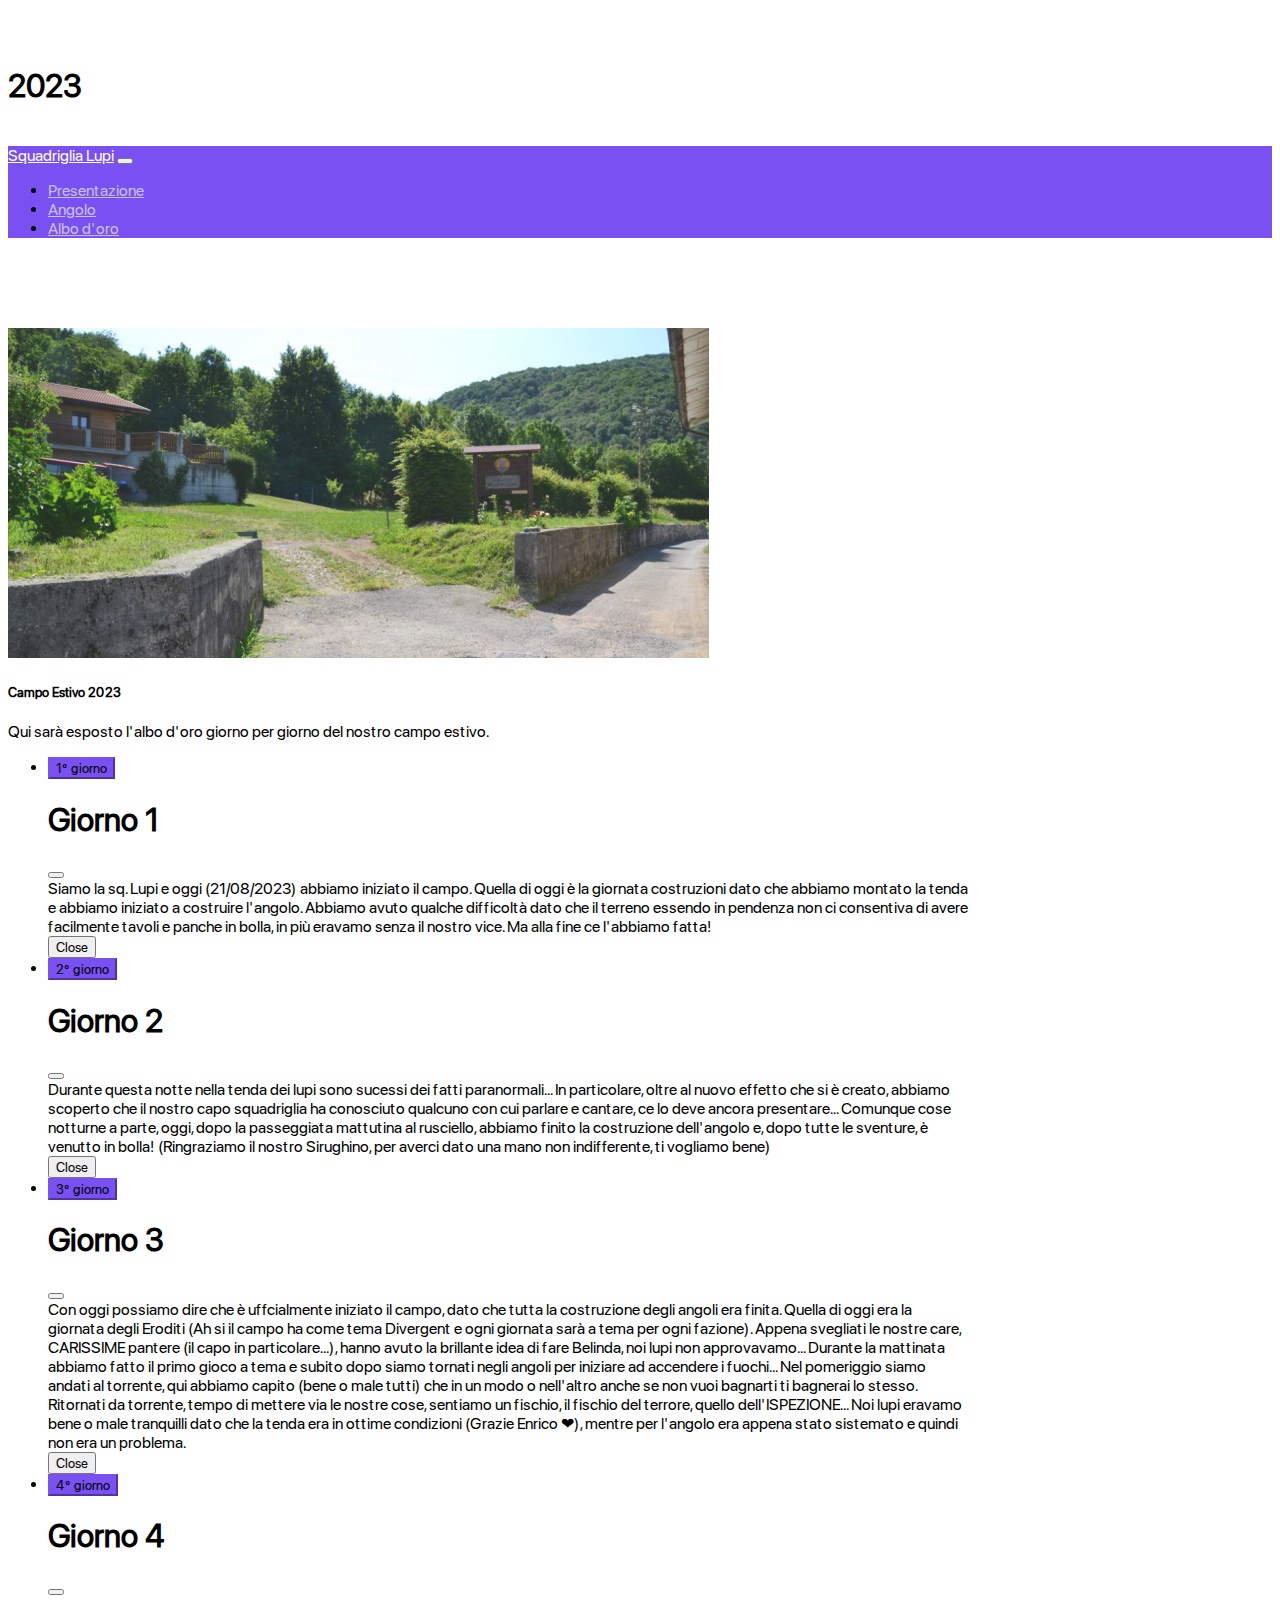
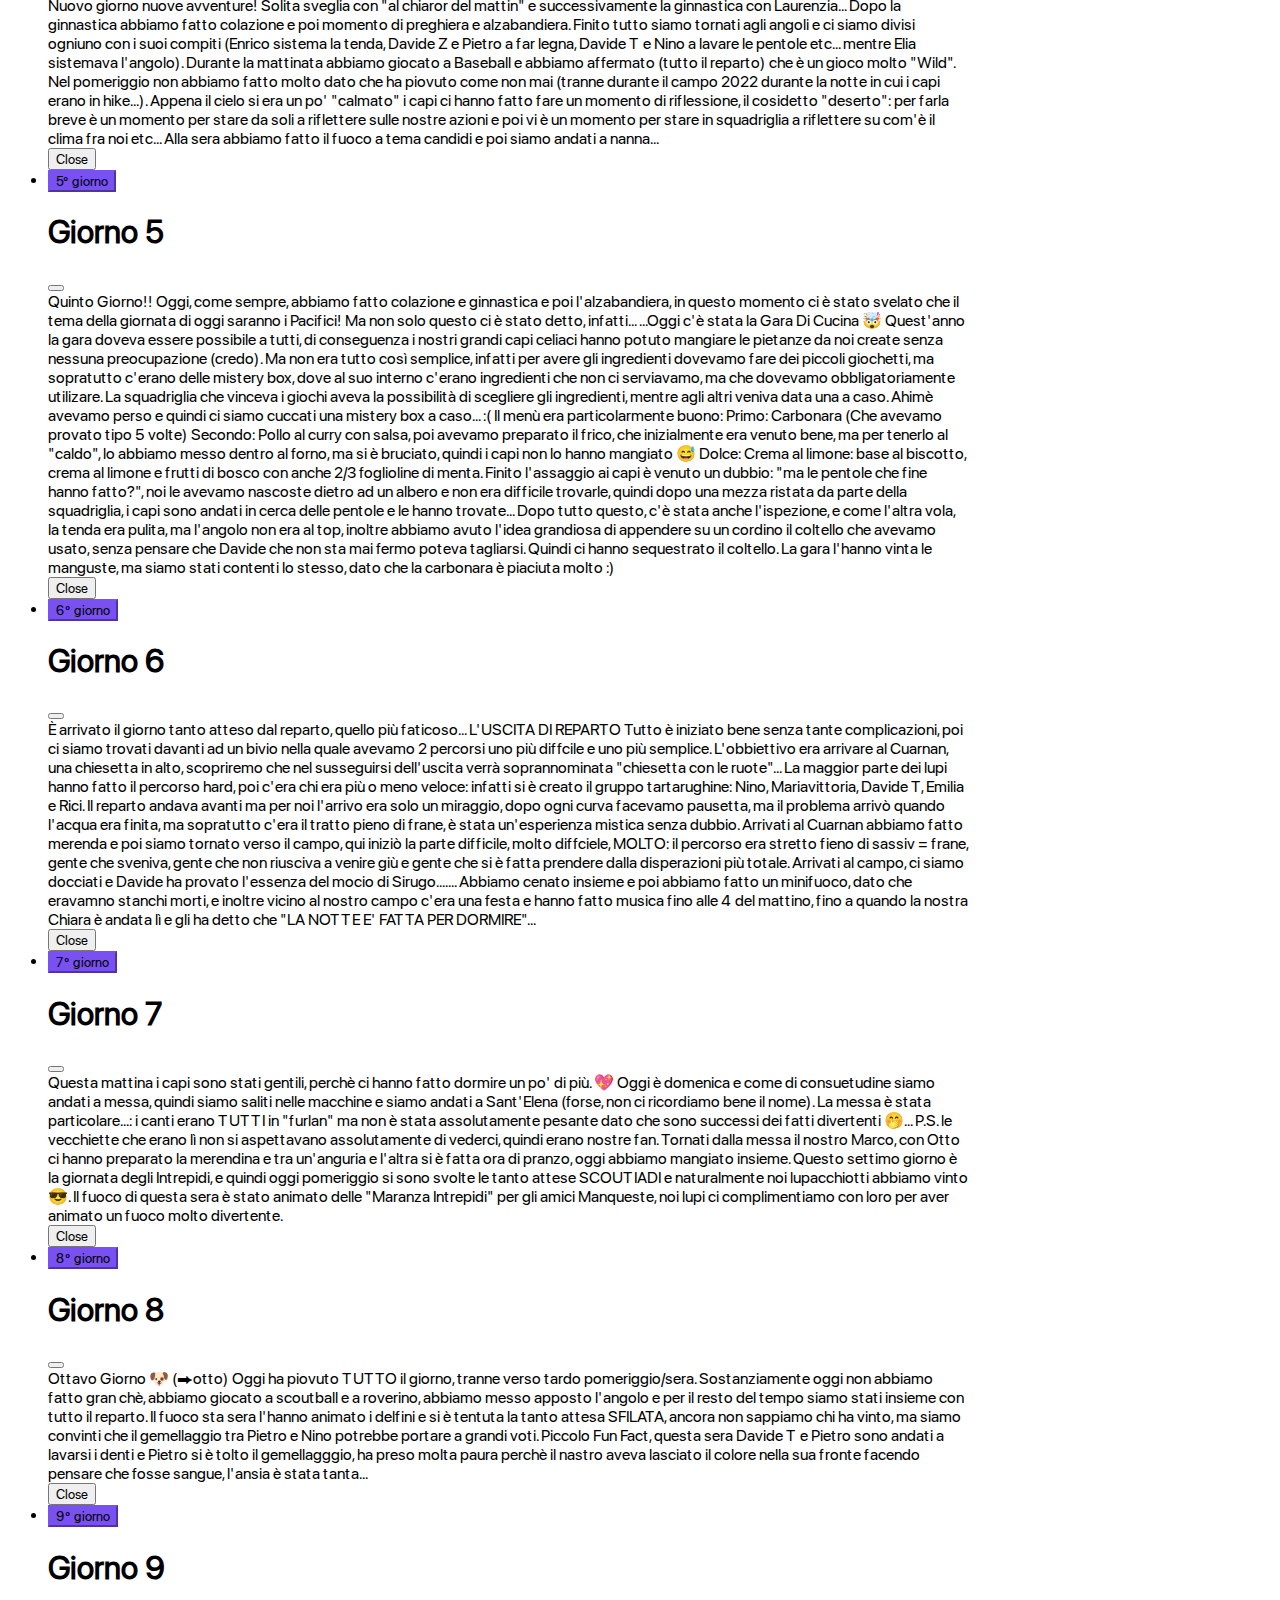
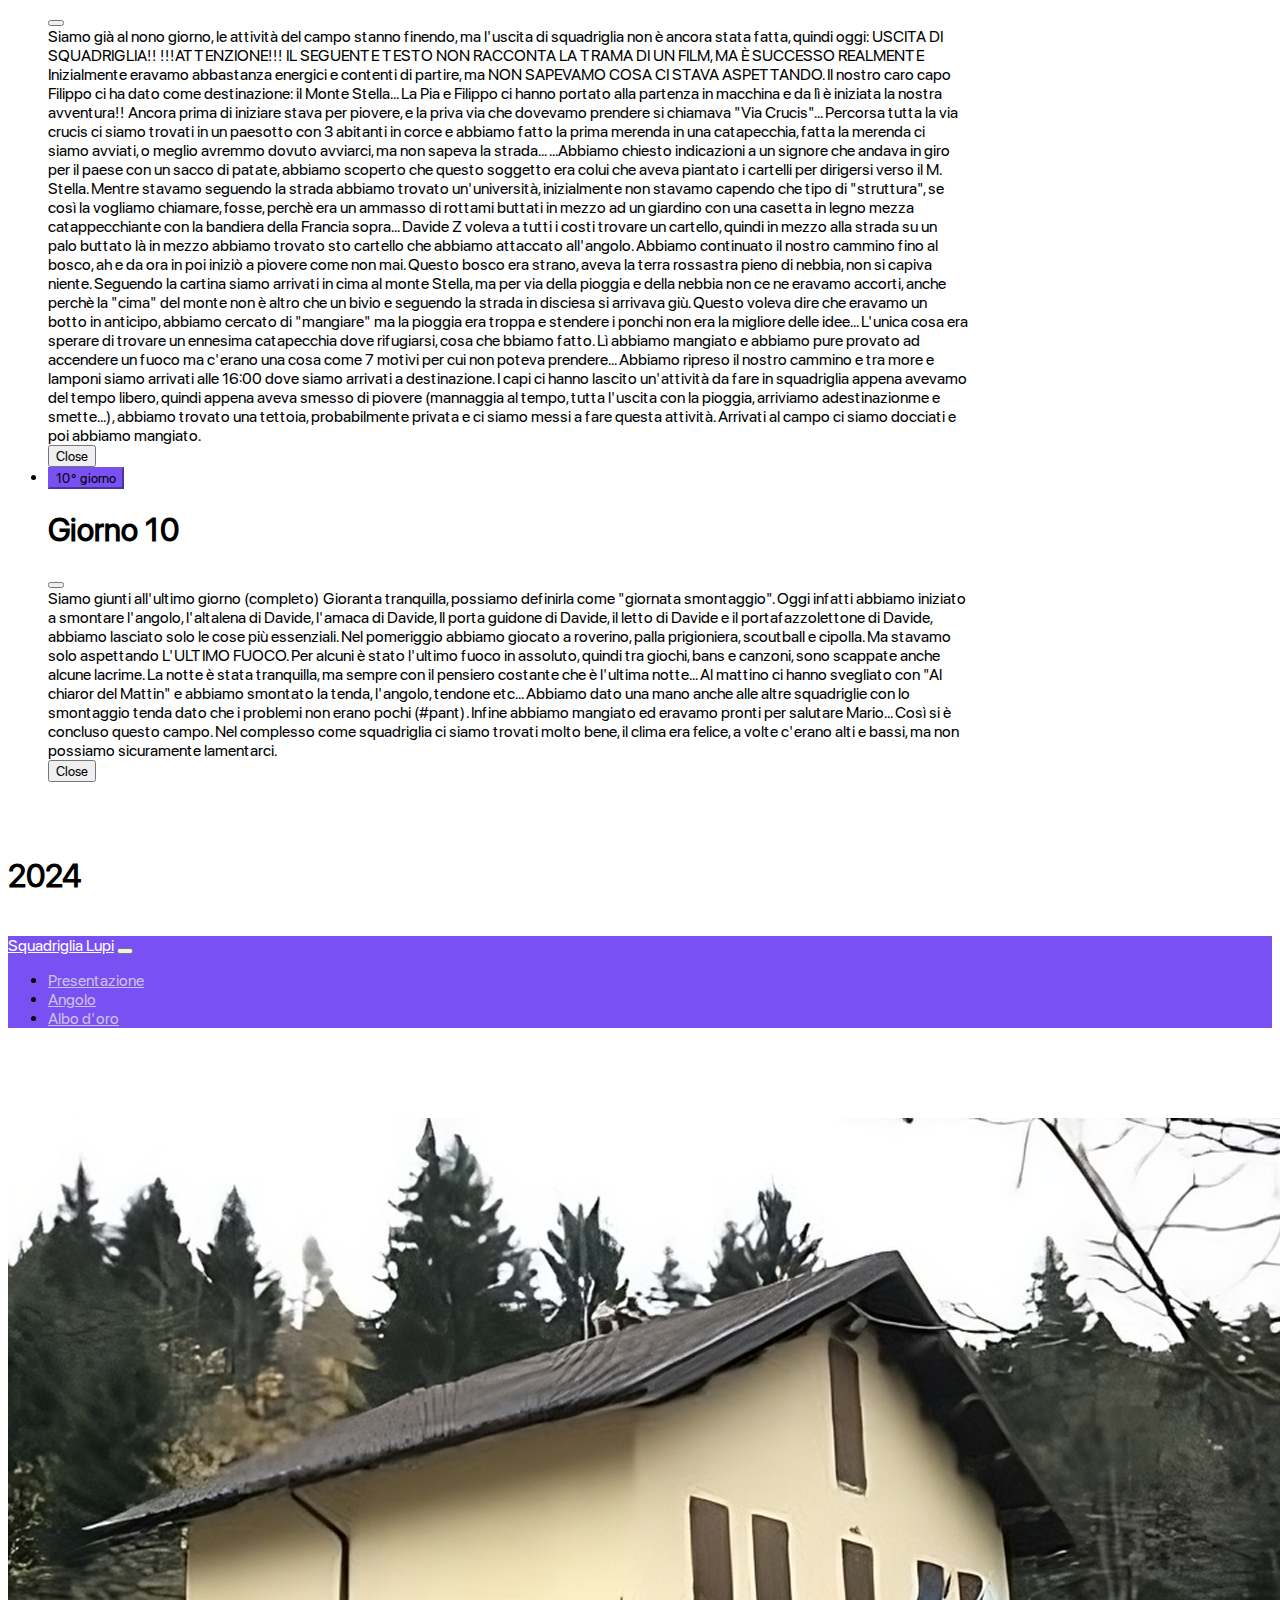
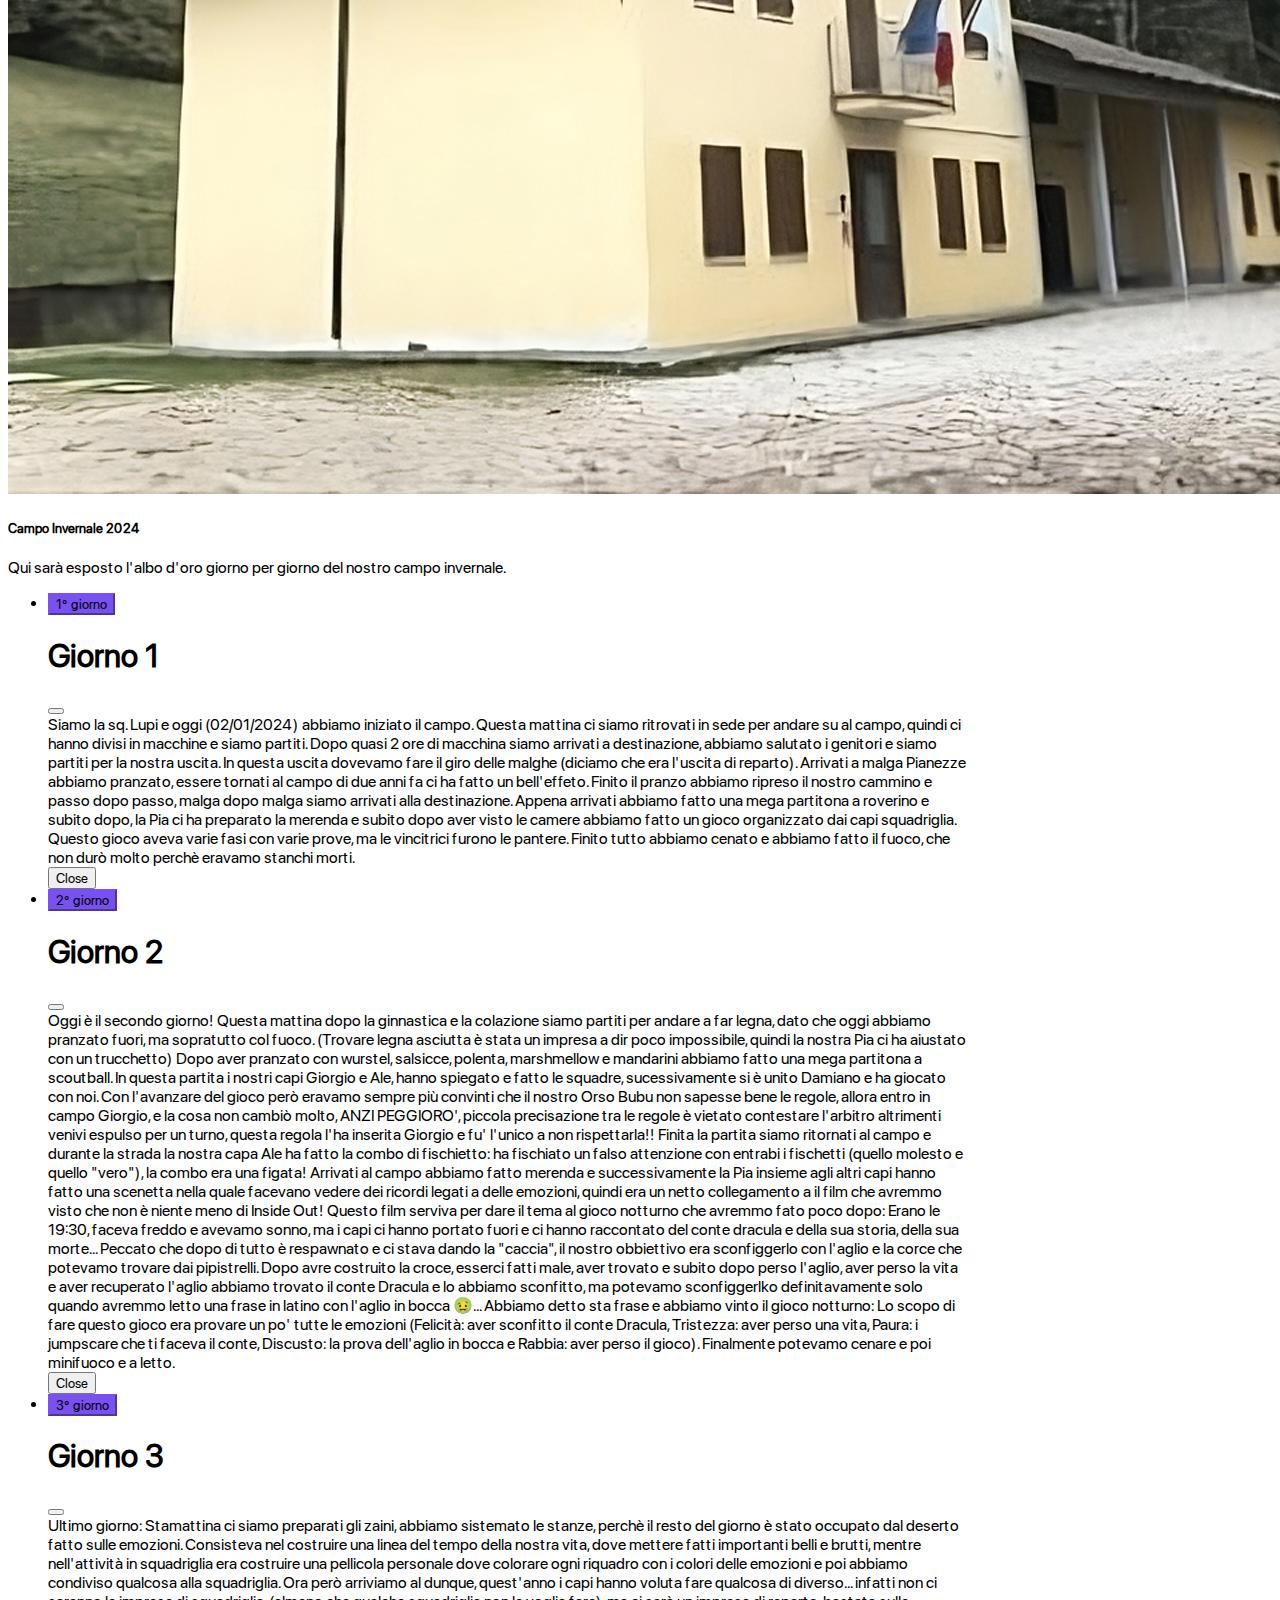
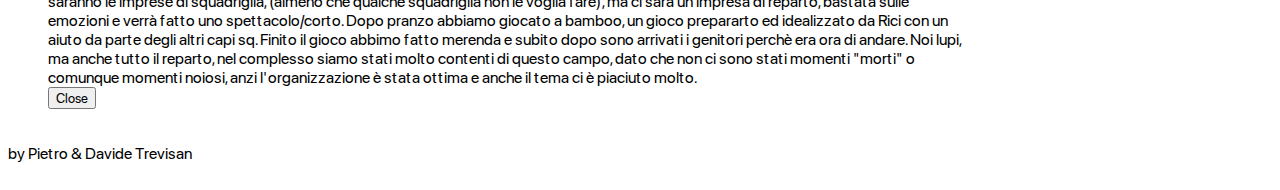
==== pages/albo.html @ 06dadd08 "Add files via upload" ====
<!DOCTYPE html>
<html lang="en">



</h5 class= "text1">
  <br>
     <div id="corpo3" class="container">
     <br>
     <div class="text-center">
      <h1 class="font1">
        2023
      </h1><br>
</div>
<head>
  <meta charset="UTF-8">
  <meta http-equiv="X-UA-Compatible" content="IE=edge">
  <meta name="viewport" content="width=device-width, initial-scale=1.0">
  <title>Squadriglia Lupi</title>
  <link href="https://cdn.jsdelivr.net/npm/bootstrap@5.1.3/dist/css/bootstrap.min.css" rel="stylesheet"
    integrity="sha384-1BmE4kWBq78iYhFldvKuhfTAU6auU8tT94WrHftjDbrCEXSU1oBoqyl2QvZ6jIW3" crossorigin="anonymous">
  <script src="https://cdn.jsdelivr.net/npm/bootstrap@5.1.3/dist/js/bootstrap.bundle.min.js"
    integrity="sha384-ka7Sk0Gln4gmtz2MlQnikT1wXgYsOg+OMhuP+IlRH9sENBO0LRn5q+8nbTov4+1p"
    crossorigin="anonymous"></script>
  <link rel="stylesheet" href="../css/uni.css">
  <link rel="stylesheet" href="../css/albo.css">
</head>
</div>

<body class="body">
  <div></div>
  <nav class="navbar navbar-expand-lg navbar-light fixed-top navbar-custom">
    <div class="container-fluid">
      <a class="navbar-brand" href="#">Squadriglia Lupi</a>
      <button class="navbar-toggler" type="button" id="toggle" data-bs-toggle="collapse" data-bs-target="#navbarNav"
        aria-controls="navbarNav" aria-expanded="false" aria-label="Toggle navigation">
        <span class="navbar-toggler-icon"></span>
      </button>
      <div class="collapse navbar-collapse" id="navbarNav">
        <ul class="navbar-nav">
          <li class="nav-item">
            <a class="nav-link active" id="link" aria-current="page" href="../index.html">Presentazione</a>
          </li>
          <li class="nav-item">
            <a class="nav-link active text-white" id="link" aria-current="page" href="./angolo.html">Angolo</a>
          </li>
          <li class="nav-item">
            <a class="nav-link active" id="link" aria-current="page" href="./albo.html">Albo d'oro</a>
          </li>
          </li>
        </ul>
      </div>
    </div>
  </nav>
  <div id="corpo" class="container">
    <div class="card" style="max-width: 60rem;">
      <img src="..\images\campo.jpg" class="card-img-top"
        alt="...">
      <div class="card-body">
        <h5 class="card-title">Campo Estivo 2023</h5>
        <p class="card-text">Qui sarà esposto l'albo d'oro giorno per giorno del nostro campo estivo.</p>
      </div>
      <ul class="list-group list-group-flush">
        <li class="list-group-item"><!-- Button trigger modal -->
          <button type="button" class="btn btn-primary" data-bs-toggle="modal" data-bs-target="#modalGiorno1">
            1° giorno
          </button>

          <!-- Modal -->
          <div class="modal fade" id="modalGiorno1" data-bs-backdrop="static" data-bs-keyboard="false" tabindex="-1"
            aria-labelledby="staticBackdropLabel" aria-hidden="true">
            <div class="modal-dialog">
              <div class="modal-content">
                <div class="modal-header">
                  <h1 class="modal-title fs-5" id="staticBackdropLabel">Giorno 1</h1>
                  <button type="button" class="btn-close" data-bs-dismiss="modal" aria-label="Close"></button>
                </div>
                <div class="modal-body">
                  Siamo la sq. Lupi e oggi (21/08/2023) abbiamo iniziato il campo. 
                  Quella di oggi è la giornata costruzioni dato che abbiamo montato la tenda e abbiamo iniziato a costruire l'angolo.
                  Abbiamo avuto qualche difficoltà dato che il terreno essendo in pendenza non ci consentiva di avere facilmente tavoli e panche in bolla, in più eravamo
                  senza il nostro vice. Ma alla fine ce l'abbiamo fatta!
                </div>
                <div class="modal-footer">
                  <button type="button" class="btn btn-secondary" data-bs-dismiss="modal">Close</button>
                </div>
              </div>
            </div>
          </div>
        </li>
        <li class="list-group-item"><!-- Button trigger modal -->
          <button type="button" class="btn btn-primary" data-bs-toggle="modal" data-bs-target="#modalGiorno2">
            2° giorno
          </button>

          <!-- Modal -->
          <div class="modal fade" id="modalGiorno2" data-bs-backdrop="static" data-bs-keyboard="false" tabindex="-1"
            aria-labelledby="staticBackdropLabel" aria-hidden="true">
            <div class="modal-dialog">
              <div class="modal-content">
                <div class="modal-header">
                  <h1 class="modal-title fs-5" id="staticBackdropLabel">Giorno 2</h1>
                  <button type="button" class="btn-close" data-bs-dismiss="modal" aria-label="Close"></button>
                </div>
                <div class="modal-body">
                  Durante questa notte nella tenda dei lupi sono sucessi dei fatti paranormali...
                  In particolare, oltre al nuovo effetto che si è creato, abbiamo scoperto che il nostro capo squadriglia ha conosciuto qualcuno con cui parlare e cantare,
                  ce lo deve ancora presentare... Comunque cose notturne a parte, oggi, dopo la passeggiata mattutina al rusciello, 
                  abbiamo finito la costruzione dell'angolo e, dopo tutte le sventure, è venutto in bolla!
                  (Ringraziamo il nostro Sirughino, per averci dato una mano non indifferente, ti vogliamo bene)
                </div>
                <div class="modal-footer">
                  <button type="button" class="btn btn-secondary" data-bs-dismiss="modal">Close</button>
                </div>
              </div>
            </div>
          </div>
        </li>
        <li class="list-group-item"><!-- Button trigger modal -->
          <button type="button" class="btn btn-primary" data-bs-toggle="modal" data-bs-target="#modalGiorno3">
            3° giorno
          </button>

          <!-- Modal -->
          <div class="modal fade" id="modalGiorno3" data-bs-backdrop="static" data-bs-keyboard="false" tabindex="-1"
            aria-labelledby="staticBackdropLabel" aria-hidden="true">
            <div class="modal-dialog">
              <div class="modal-content">
                <div class="modal-header">
                  <h1 class="modal-title fs-5" id="staticBackdropLabel">Giorno 3</h1>
                  <button type="button" class="btn-close" data-bs-dismiss="modal" aria-label="Close"></button>
                </div>
                <div class="modal-body">
                  Con oggi possiamo dire che è uffcialmente iniziato il campo, dato che tutta la costruzione degli angoli era finita.
                  Quella di oggi era la giornata degli Eroditi (Ah si il campo ha come tema Divergent e ogni giornata sarà a tema per ogni fazione).
                  Appena svegliati le nostre care, CARISSIME pantere (il capo in particolare...), hanno avuto la brillante idea di fare Belinda, noi lupi non approvavamo...
                  Durante la mattinata abbiamo fatto il primo gioco a tema e subito dopo siamo tornati negli angoli per iniziare ad accendere i fuochi...
                  Nel pomeriggio siamo andati al torrente, qui abbiamo capito (bene o male tutti) che in un modo o nell'altro anche se non vuoi bagnarti ti bagnerai lo stesso.
                  Ritornati da torrente, tempo di mettere via le nostre cose, sentiamo un fischio, il fischio del terrore, quello dell'ISPEZIONE... 
                  Noi lupi eravamo bene o male tranquilli dato che la tenda era in ottime condizioni (Grazie Enrico ❤), mentre per l'angolo era appena stato sistemato e quindi non era un problema.
                </div>
                <div class="modal-footer">
                  <button type="button" class="btn btn-secondary" data-bs-dismiss="modal">Close</button>
                </div>
              </div>
            </div>
          </div>
        </li>
        <li class="list-group-item"><!-- Button trigger modal -->
          <button type="button" class="btn btn-primary" data-bs-toggle="modal" data-bs-target="#modalGiorno4">
            4° giorno
          </button>

          <!-- Modal -->
          <div class="modal fade" id="modalGiorno4" data-bs-backdrop="static" data-bs-keyboard="false" tabindex="-1"
            aria-labelledby="staticBackdropLabel" aria-hidden="true">
            <div class="modal-dialog">
              <div class="modal-content">
                <div class="modal-header">
                  <h1 class="modal-title fs-5" id="staticBackdropLabel">Giorno 4</h1>
                  <button type="button" class="btn-close" data-bs-dismiss="modal" aria-label="Close"></button>
                </div>
                <div class="modal-body">
                  Nuovo giorno nuove avventure!
                  Solita sveglia con "al chiaror del mattin" e successivamente la ginnastica con Laurenzia...
                  Dopo la ginnastica abbiamo fatto colazione e poi momento di preghiera e alzabandiera.
                  Finito tutto siamo tornati agli angoli e ci siamo divisi ogniuno con i suoi compiti (Enrico sistema la tenda, Davide Z e Pietro a far legna, Davide T e Nino a lavare le pentole etc... mentre Elia sistemava l'angolo).
                  Durante la mattinata abbiamo giocato a Baseball e abbiamo affermato (tutto il reparto) che è un gioco molto "Wild".
                  Nel pomeriggio non abbiamo fatto molto dato che ha piovuto come non mai (tranne durante il campo 2022 durante la notte in cui i capi erano in hike...).
                  Appena il cielo si era un po' "calmato" i capi ci hanno fatto fare un momento di riflessione, il cosidetto "deserto": per farla breve è un momento per stare da soli a riflettere sulle nostre azioni e poi vi è un momento per stare in squadriglia a riflettere su com'è il clima fra noi etc...
                  Alla sera abbiamo fatto il fuoco a tema candidi e poi siamo andati a nanna...
                </div>
                <div class="modal-footer">
                  <button type="button" class="btn btn-secondary" data-bs-dismiss="modal">Close</button>
                </div>
              </div>
            </div>
          </div>
        </li>
        <li class="list-group-item"><!-- Button trigger modal -->
          <button type="button" class="btn btn-primary" data-bs-toggle="modal" data-bs-target="#modalGiorno5">
            5° giorno
          </button>

          <!-- Modal -->
          <div class="modal fade" id="modalGiorno5" data-bs-backdrop="static" data-bs-keyboard="false" tabindex="-1"
            aria-labelledby="staticBackdropLabel" aria-hidden="true">
            <div class="modal-dialog">
              <div class="modal-content">
                <div class="modal-header">
                  <h1 class="modal-title fs-5" id="staticBackdropLabel">Giorno 5</h1>
                  <button type="button" class="btn-close" data-bs-dismiss="modal" aria-label="Close"></button>
                </div>
                <div class="modal-body">
                  Quinto Giorno!!
                  Oggi, come sempre, abbiamo fatto colazione e ginnastica e poi l'alzabandiera, in questo momento ci è stato svelato che il tema della giornata di oggi saranno i Pacifici!
                  Ma non solo questo ci è stato detto, infatti... 
                  ...Oggi c'è stata la Gara Di Cucina 🤯
                  Quest'anno la gara doveva essere possibile a tutti, di conseguenza i nostri grandi capi celiaci hanno potuto mangiare le pietanze da noi create senza nessuna preocupazione (credo).
                  Ma non era tutto così semplice, infatti per avere gli ingredienti dovevamo fare dei piccoli giochetti, ma sopratutto c'erano delle mistery box, dove al suo interno c'erano ingredienti che non ci serviavamo, ma che dovevamo obbligatoriamente utilizare.
                 La squadriglia che vinceva i giochi aveva la possibilità di scegliere gli ingredienti, mentre agli altri veniva data una a caso. 
                 Ahimè avevamo perso e quindi ci siamo cuccati una mistery box a caso... :(

                 Il menù era particolarmente buono:

                 Primo: Carbonara (Che avevamo provato tipo 5 volte)
                 Secondo: Pollo al curry con salsa, poi avevamo preparato il frico, che inizialmente era venuto bene, ma per tenerlo al "caldo", lo abbiamo messo dentro al forno, ma si è bruciato, quindi i capi non lo hanno mangiato 😅
                 Dolce: Crema al limone: base al biscotto, crema al limone e frutti di bosco con anche 2/3 foglioline di menta.
                 
                 Finito l'assaggio ai capi è venuto un dubbio: "ma le pentole che fine hanno fatto?", noi le avevamo nascoste dietro ad un albero e non era difficile trovarle, quindi dopo una mezza ristata da parte della squadriglia, i capi sono andati in cerca delle pentole e le hanno trovate...
                 Dopo tutto questo, c'è stata anche l'ispezione, e come l'altra vola, la tenda era pulita, ma l'angolo non era al top, inoltre abbiamo avuto l'idea grandiosa di appendere su un cordino il coltello che avevamo usato, senza pensare che Davide che non sta mai fermo poteva tagliarsi. Quindi ci hanno sequestrato il coltello.
                 La gara l'hanno vinta le manguste, ma siamo stati contenti lo stesso, dato che la carbonara è piaciuta molto :) 
                </div>
                <div class="modal-footer">
                  <button type="button" class="btn btn-secondary" data-bs-dismiss="modal">Close</button>
                </div>
              </div>
            </div>
          </div>
        </li>
        <li class="list-group-item"><!-- Button trigger modal -->
          <button type="button" class="btn btn-primary" data-bs-toggle="modal" data-bs-target="#modelGiorno6">
            6° giorno
          </button>

          <!-- Modal -->
          <div class="modal fade" id="modelGiorno6" data-bs-backdrop="static" data-bs-keyboard="false" tabindex="-1"
            aria-labelledby="staticBackdropLabel" aria-hidden="true">
            <div class="modal-dialog">
              <div class="modal-content">
                <div class="modal-header">
                  <h1 class="modal-title fs-5" id="staticBackdropLabel">Giorno 6</h1>
                  <button type="button" class="btn-close" data-bs-dismiss="modal" aria-label="Close"></button>
                </div>
                <div class="modal-body">
                 È arrivato il giorno tanto atteso dal reparto, quello più faticoso...
                 L'USCITA DI REPARTO
                 Tutto è iniziato bene senza tante complicazioni, poi ci siamo trovati davanti ad un bivio nella quale avevamo 2 percorsi uno più diffcile e uno più semplice.
                 L'obbiettivo era arrivare al Cuarnan, una chiesetta in alto, scopriremo che nel susseguirsi dell'uscita verrà soprannominata "chiesetta con le ruote"...
                 La maggior parte dei lupi hanno fatto il percorso hard, poi c'era chi era più o meno veloce: infatti si è creato il gruppo tartarughine: Nino, Mariavittoria, Davide T, Emilia e Rici.
                 Il reparto andava avanti ma per noi l'arrivo era solo un miraggio, dopo ogni curva  facevamo pausetta, ma il problema arrivò quando l'acqua era finita, ma sopratutto c'era il tratto pieno di frane, è stata un'esperienza mistica senza dubbio.
                 Arrivati al Cuarnan abbiamo fatto merenda e poi siamo tornato verso il campo, qui iniziò la parte difficile, molto diffciele, MOLTO: il percorso era stretto fieno di sassiv = frane, gente che sveniva, gente che non riusciva a venire giù e gente che si è fatta prendere dalla disperazioni più totale.
                 Arrivati al campo, ci siamo docciati e Davide ha provato l'essenza del mocio di Sirugo.......
                 Abbiamo cenato insieme e poi abbiamo fatto un minifuoco, dato che eravamno stanchi morti, e inoltre vicino al nostro campo c'era una festa e hanno fatto musica fino alle 4 del mattino, fino a quando la nostra Chiara è andata lì e gli ha detto che "LA NOTTE E' FATTA PER DORMIRE"...
                </div>
                <div class="modal-footer">
                  <button type="button" class="btn btn-secondary" data-bs-dismiss="modal">Close</button>
                </div>
              </div>
            </div>
          </div>
        </li>
        <li class="list-group-item"><!-- Button trigger modal -->
          <button type="button" class="btn btn-primary" data-bs-toggle="modal" data-bs-target="#modalGiorno7">
            7° giorno
          </button>

          <!-- Modal -->
          <div class="modal fade" id="modalGiorno7" data-bs-backdrop="static" data-bs-keyboard="false" tabindex="-1"
            aria-labelledby="staticBackdropLabel" aria-hidden="true">
            <div class="modal-dialog">
              <div class="modal-content">
                <div class="modal-header">
                  <h1 class="modal-title fs-5" id="staticBackdropLabel">Giorno 7</h1>
                  <button type="button" class="btn-close" data-bs-dismiss="modal" aria-label="Close"></button>
                </div>
                <div class="modal-body">
                  Questa mattina i capi sono stati gentili, perchè ci hanno fatto dormire un po' di più. 💖
                  Oggi è domenica e come di consuetudine siamo andati a messa, quindi siamo saliti nelle macchine e siamo andati a Sant'Elena (forse, non ci ricordiamo bene il nome).
                  La messa è stata particolare...: i canti erano TUTTI in "furlan" ma non è stata assolutamente pesante dato che sono successi dei fatti divertenti 🤭...
                  P.S. le vecchiette che erano lì non si aspettavano assolutamente di vederci, quindi erano nostre fan.
                  Tornati dalla messa il nostro Marco, con Otto ci hanno preparato la merendina e tra un'anguria e l'altra si è fatta ora di pranzo, oggi abbiamo mangiato insieme.
                  Questo settimo giorno è la giornata degli Intrepidi, e quindi oggi pomeriggio si sono svolte le tanto attese SCOUTIADI e naturalmente noi lupacchiotti abbiamo vinto 😎.
                  Il fuoco di questa sera è stato animato delle "Maranza Intrepidi" per gli amici Manqueste, noi lupi ci complimentiamo con loro per aver animato un fuoco molto divertente.
                </div>
                <div class="modal-footer">
                  <button type="button" class="btn btn-secondary" data-bs-dismiss="modal">Close</button>
                </div>
              </div>
            </div>
          </div>
        </li>
        <li class="list-group-item"><!-- Button trigger modal -->
          <button type="button" class="btn btn-primary" data-bs-toggle="modal" data-bs-target="#modalGiorno8">
            8° giorno
          </button>

          <!-- Modal -->
          <div class="modal fade" id="modalGiorno8" data-bs-backdrop="static" data-bs-keyboard="false" tabindex="-1"
            aria-labelledby="staticBackdropLabel" aria-hidden="true">
            <div class="modal-dialog">
              <div class="modal-content">
                <div class="modal-header">
                  <h1 class="modal-title fs-5" id="staticBackdropLabel">Giorno 8</h1>
                  <button type="button" class="btn-close" data-bs-dismiss="modal" aria-label="Close"></button>
                </div>
                <div class="modal-body">
                  Ottavo Giorno 🐶 (⮕otto)
                  Oggi ha piovuto TUTTO il giorno, tranne verso tardo pomeriggio/sera.
                  Sostanziamente oggi non abbiamo fatto gran chè, abbiamo giocato a scoutball e a roverino, abbiamo messo apposto l'angolo e per il resto del tempo siamo stati insieme con tutto il reparto.
                  Il fuoco sta sera l'hanno animato i delfini e si è tentuta la tanto attesa SFILATA, ancora non sappiamo chi ha vinto, ma siamo convinti che il gemellaggio tra Pietro e Nino potrebbe portare a grandi voti.
                  Piccolo Fun Fact, questa sera Davide T e Pietro sono andati a lavarsi i denti e Pietro si è tolto il gemellagggio, ha preso molta paura perchè il nastro aveva lasciato il colore nella sua fronte facendo pensare che fosse sangue, l'ansia è stata tanta...

                </div>
                <div class="modal-footer">
                  <button type="button" class="btn btn-secondary" data-bs-dismiss="modal">Close</button>
                </div>
              </div>
            </div>
          </div>
        </li>
        <li class="list-group-item"><!-- Button trigger modal -->
          <button type="button" class="btn btn-primary" data-bs-toggle="modal" data-bs-target="#modalGiorno9">
            9° giorno
          </button>

          <!-- Modal -->
          <div class="modal fade" id="modalGiorno9" data-bs-backdrop="static" data-bs-keyboard="false" tabindex="-1"
            aria-labelledby="staticBackdropLabel" aria-hidden="true">
            <div class="modal-dialog">
              <div class="modal-content">
                <div class="modal-header">
                  <h1 class="modal-title fs-5" id="staticBackdropLabel">Giorno 9</h1>
                  <button type="button" class="btn-close" data-bs-dismiss="modal" aria-label="Close"></button>
                </div>
                <div class="modal-body">
                  Siamo già al nono giorno, le attività del campo stanno finendo, ma l'uscita di squadriglia non è ancora stata fatta, quindi oggi: USCITA DI SQUADRIGLIA!!
                  !!!ATTENZIONE!!! IL SEGUENTE TESTO NON RACCONTA LA TRAMA DI UN FILM, MA È SUCCESSO REALMENTE
                  Inizialmente eravamo abbastanza energici e contenti di partire, ma NON SAPEVAMO COSA CI STAVA ASPETTANDO.
                  Il nostro caro capo Filippo ci ha dato come destinazione: il Monte Stella...
                  La Pia e Filippo ci hanno portato alla partenza in macchina e da lì è iniziata la nostra avventura!!
                  Ancora prima di iniziare stava per piovere, e la priva via che dovevamo prendere si chiamava "Via Crucis"...
                  Percorsa tutta la via crucis ci siamo trovati in un paesotto con 3 abitanti in corce e abbiamo fatto la prima merenda in una catapecchia, fatta la merenda ci siamo avviati, o meglio avremmo dovuto avviarci, ma non sapeva la strada...
                  ...Abbiamo chiesto indicazioni a un signore che andava in giro per il paese con un sacco di patate, abbiamo scoperto che questo soggetto era colui che aveva piantato i cartelli per dirigersi verso il M. Stella.
                  Mentre stavamo seguendo la strada abbiamo trovato un'università, inizialmente non stavamo capendo che tipo di "struttura", se così la vogliamo chiamare, fosse, perchè era un ammasso di rottami buttati in mezzo ad un giardino con una casetta in legno mezza catappecchiante con la bandiera della Francia sopra...
                  Davide Z voleva a tutti i costi trovare un cartello, quindi in mezzo alla strada su un palo buttato là in mezzo abbiamo trovato sto cartello che abbiamo attaccato all'angolo.
                  Abbiamo continuato il nostro cammino fino al bosco, ah e da ora in poi iniziò a piovere come non mai. Questo bosco era strano, aveva la terra rossastra pieno di nebbia, non si capiva niente.
                  Seguendo la cartina siamo arrivati in cima al monte Stella, ma per via della pioggia e della nebbia non ce ne eravamo accorti, anche perchè la "cima" del monte non è altro che un bivio e seguendo la strada in disciesa si arrivava giù.
                  Questo voleva dire che eravamo un botto in anticipo, abbiamo cercato di "mangiare" ma la pioggia era troppa e stendere i ponchi non era la migliore delle idee...
                  L'unica cosa era sperare di trovare un ennesima catapecchia dove rifugiarsi, cosa che bbiamo fatto.
                  Lì abbiamo mangiato e abbiamo pure provato ad accendere un fuoco ma c'erano una cosa come 7 motivi per cui non poteva prendere...
                  Abbiamo ripreso il nostro cammino e tra more e lamponi siamo arrivati alle 16:00 dove siamo arrivati a destinazione. 
                  I capi ci hanno lascito un'attività da fare in squadriglia appena avevamo del tempo libero, quindi appena aveva smesso di piovere (mannaggia al tempo, tutta l'uscita con la pioggia, arriviamo adestinazionme e smette...), abbiamo trovato una tettoia, probabilmente privata e ci siamo messi a fare questa attività.
                  Arrivati al campo ci siamo docciati e poi abbiamo mangiato.
                </div>
                <div class="modal-footer">
                  <button type="button" class="btn btn-secondary" data-bs-dismiss="modal">Close</button>
                </div>
              </div>
            </div>
          </div>
        </li>
        <li class="list-group-item"><!-- Button trigger modal -->
          <button type="button" class="btn btn-primary" data-bs-toggle="modal" data-bs-target="#modalGiorno10">
            10° giorno
          </button>

          <!-- Modal -->
          <div class="modal fade" id="modalGiorno10" data-bs-backdrop="static" data-bs-keyboard="false" tabindex="-1"
            aria-labelledby="staticBackdropLabel" aria-hidden="true">
            <div class="modal-dialog">
              <div class="modal-content">
                <div class="modal-header">
                  <h1 class="modal-title fs-5" id="staticBackdropLabel">Giorno 10</h1>
                  <button type="button" class="btn-close" data-bs-dismiss="modal" aria-label="Close"></button>
                </div>
                <div class="modal-body">
                  Siamo giunti all'ultimo giorno (completo)
                  Gioranta tranquilla, possiamo definirla come "giornata smontaggio".
                  Oggi infatti abbiamo iniziato a smontare l'angolo, l'altalena di Davide, l'amaca di Davide, Il porta guidone di Davide, il letto di Davide e il portafazzolettone di Davide, abbiamo lasciato solo le cose più essenziali.
                  Nel pomeriggio abbiamo giocato a roverino, palla prigioniera, scoutball e cipolla. Ma stavamo solo aspettando L'ULTIMO FUOCO.
                  Per alcuni è stato l'ultimo fuoco in assoluto, quindi tra giochi, bans e canzoni, sono scappate anche alcune lacrime.
                  La notte è stata tranquilla, ma sempre con il pensiero costante che è l'ultima notte...
                  Al mattino ci hanno svegliato con "Al chiaror del Mattin" e abbiamo smontato la tenda, l'angolo, tendone etc...
                  Abbiamo dato una mano anche alle altre squadriglie con lo smontaggio tenda dato che i problemi non erano pochi (#pant).
                  Infine abbiamo mangiato ed eravamo pronti per salutare Mario...
                  Così si è concluso questo campo.

                  Nel complesso come squadriglia ci siamo trovati molto bene, il clima era felice, a volte c'erano alti e bassi, ma non possiamo sicuramente lamentarci.
                </div>
                <div class="modal-footer">
                  <button type="button" class="btn btn-secondary" data-bs-dismiss="modal">Close</button>
                </div>
              </div>
            </div>
          </div>
        </li>
      </ul>
    </div>
  </h5 class= "text1">
  <br>
     <div id="corpo4" class="container">
     <br>
     <div class="text-center">
      <h1 class="font1">
        2024
      </h1><br>
</div>
</div>
<head>
  <meta charset="UTF-8">
  <meta http-equiv="X-UA-Compatible" content="IE=edge">
  <meta name="viewport" content="width=device-width, initial-scale=1.0">
  <title>Squadriglia Lupi</title>
  <link href="https://cdn.jsdelivr.net/npm/bootstrap@5.1.3/dist/css/bootstrap.min.css" rel="stylesheet"
    integrity="sha384-1BmE4kWBq78iYhFldvKuhfTAU6auU8tT94WrHftjDbrCEXSU1oBoqyl2QvZ6jIW3" crossorigin="anonymous">
  <script src="https://cdn.jsdelivr.net/npm/bootstrap@5.1.3/dist/js/bootstrap.bundle.min.js"
    integrity="sha384-ka7Sk0Gln4gmtz2MlQnikT1wXgYsOg+OMhuP+IlRH9sENBO0LRn5q+8nbTov4+1p"
    crossorigin="anonymous"></script>
  <link rel="stylesheet" href="../css/uni.css">
  <link rel="stylesheet" href="../css/albo.css">
</head>
</div>

<body class="body">
  <nav class="navbar navbar-expand-lg navbar-light fixed-top navbar-custom">
    <div class="container-fluid">
      <a class="navbar-brand" href="#">Squadriglia Lupi</a>
      <button class="navbar-toggler" type="button" id="toggle" data-bs-toggle="collapse" data-bs-target="#navbarNav"
        aria-controls="navbarNav" aria-expanded="false" aria-label="Toggle navigation">
        <span class="navbar-toggler-icon"></span>
      </button>
      <div class="collapse navbar-collapse" id="navbarNav">
        <ul class="navbar-nav">
          <li class="nav-item">
            <a class="nav-link active" id="link" aria-current="page" href="../index.html">Presentazione</a>
          </li>
          <li class="nav-item">
            <a class="nav-link active" id="link" aria-current="page" href="./angolo.html">Angolo</a>
          </li>
          <li class="nav-item">
            <a class="nav-link active text-white" id="link" aria-current="page" href="./albo.html">Albo d'oro</a>
          </li>
        </ul>
      </div>
    </div>
  </nav>
  <div id="corpo" class="container">
    <div class="card" style="max-width: 60rem;">
      <img src="..\images\casermetta.JPG" class="card-img-top"
        alt="...">
      <div class="card-body">
        <h5 class="card-title">Campo Invernale 2024</h5>
        <p class="card-text">Qui sarà esposto l'albo d'oro giorno per giorno del nostro campo invernale.</p>
      </div>
      <ul class="list-group list-group-flush">
        <li class="list-group-item"><!-- Button trigger modal -->
          <button type="button" class="btn btn-primary" data-bs-toggle="modal" data-bs-target="#modalGiornoI1">
            1° giorno
          </button>

          <!-- Modal -->
          <div class="modal fade" id="modalGiornoI1" data-bs-backdrop="static" data-bs-keyboard="false" tabindex="-1"
            aria-labelledby="staticBackdropLabel" aria-hidden="true">
            <div class="modal-dialog">
              <div class="modal-content">
                <div class="modal-header">
                  <h1 class="modal-title fs-5" id="staticBackdropLabel">Giorno 1</h1>
                  <button type="button" class="btn-close" data-bs-dismiss="modal" aria-label="Close"></button>
                </div>
                <div class="modal-body">
                  Siamo la sq. Lupi e oggi (02/01/2024) abbiamo iniziato il campo. 
                  Questa mattina ci siamo ritrovati in sede per andare su al campo, quindi ci hanno divisi in macchine e siamo partiti.
                  Dopo quasi 2 ore di macchina siamo arrivati a destinazione, abbiamo salutato i genitori e siamo partiti per la nostra uscita.
                  In questa uscita dovevamo fare il giro delle malghe (diciamo che era l'uscita di reparto).
                  Arrivati a malga Pianezze abbiamo pranzato, essere tornati al campo di due anni fa ci ha fatto un bell'effeto.
                  Finito il pranzo abbiamo ripreso il nostro cammino e passo dopo passo, malga dopo malga siamo arrivati alla destinazione.
                  Appena arrivati abbiamo fatto una mega partitona a roverino e subito dopo, la Pia ci ha preparato la merenda e subito dopo aver visto le camere abbiamo fatto un gioco organizzato dai capi squadriglia.
                  Questo gioco aveva varie fasi con varie prove, ma le vincitrici furono le pantere.
                  Finito tutto abbiamo cenato e abbiamo fatto il fuoco, che non durò molto perchè eravamo stanchi morti.
                </div>
                <div class="modal-footer">
                  <button type="button" class="btn btn-secondary" data-bs-dismiss="modal">Close</button>
                </div>
              </div>
            </div>
          </div>
        </li>
        <li class="list-group-item"><!-- Button trigger modal -->
          <button type="button" class="btn btn-primary" data-bs-toggle="modal" data-bs-target="#modalGiornoI2">
            2° giorno
          </button>

          <!-- Modal -->
          <div class="modal fade" id="modalGiornoI2" data-bs-backdrop="static" data-bs-keyboard="false" tabindex="-1"
            aria-labelledby="staticBackdropLabel" aria-hidden="true">
            <div class="modal-dialog">
              <div class="modal-content">
                <div class="modal-header">
                  <h1 class="modal-title fs-5" id="staticBackdropLabel">Giorno 2</h1>
                  <button type="button" class="btn-close" data-bs-dismiss="modal" aria-label="Close"></button>
                </div>
                <div class="modal-body">
                Oggi è il secondo giorno!
                Questa mattina dopo la ginnastica e la colazione siamo partiti per andare a far legna, dato che oggi abbiamo pranzato fuori, ma sopratutto col fuoco.
                (Trovare legna asciutta è stata un impresa a dir poco impossibile, quindi la nostra Pia ci ha aiustato con un trucchetto)
                Dopo aver pranzato con wurstel, salsicce, polenta, marshmellow e mandarini abbiamo fatto una mega partitona a scoutball.
                In questa partita i nostri capi Giorgio e Ale, hanno spiegato e fatto le squadre, sucessivamente si è unito Damiano e ha giocato con noi. 
                Con l'avanzare del gioco però eravamo sempre più convinti che il nostro Orso Bubu non sapesse bene le regole, allora entro in campo Giorgio, e la cosa non cambiò molto, ANZI PEGGIORO', piccola precisazione tra le regole è vietato contestare l'arbitro altrimenti venivi espulso per un turno, questa regola l'ha inserita Giorgio e fu' l'unico a non rispettarla!!
                Finita la partita siamo ritornati al campo e durante la strada la nostra capa Ale ha fatto la combo di fischietto: ha fischiato un falso attenzione con entrabi i fischetti (quello molesto e quello "vero"), la combo era una figata!
                Arrivati al campo abbiamo fatto merenda e successivamente la Pia insieme agli altri capi hanno fatto una scenetta nella quale facevano vedere dei ricordi legati a delle emozioni, quindi era un netto collegamento a il film che avremmo visto che non è niente meno di Inside Out!
                Questo film serviva per dare il tema al gioco notturno che avremmo fato poco dopo: Erano le 19:30, faceva freddo e avevamo sonno, ma i capi ci hanno portato fuori e ci hanno raccontato del conte dracula e della sua storia, della sua morte... Peccato che dopo di tutto è respawnato e ci stava dando la "caccia", il nostro obbiettivo era sconfiggerlo con l'aglio e la corce che potevamo trovare dai pipistrelli.
                Dopo avre costruito la croce, esserci fatti male, aver trovato e subito dopo perso l'aglio, aver perso la vita e aver recuperato l'aglio abbiamo trovato il conte Dracula e lo abbiamo sconfitto, ma potevamo sconfiggerlko definitavamente solo quando avremmo letto una frase in latino con l'aglio in bocca 🤢...
                Abbiamo detto sta frase e abbiamo vinto il gioco notturno: Lo scopo di fare questo gioco era provare un po' tutte le emozioni (Felicità: aver sconfitto il conte Dracula, Tristezza: aver perso una vita, Paura: i jumpscare che ti faceva il conte, Discusto: la prova dell'aglio in bocca e Rabbia: aver perso il gioco).
                Finalmente potevamo cenare e poi minifuoco e a letto.
                </div>
                <div class="modal-footer">
                  <button type="button" class="btn btn-secondary" data-bs-dismiss="modal">Close</button>
                </div>
              </div>
            </div>
          </div>
        </li>
        <li class="list-group-item"><!-- Button trigger modal -->
          <button type="button" class="btn btn-primary" data-bs-toggle="modal" data-bs-target="#modalGiorno3I">
            3° giorno
          </button>

          <!-- Modal -->
          <div class="modal fade" id="modalGiorno3I" data-bs-backdrop="static" data-bs-keyboard="false" tabindex="-1"
            aria-labelledby="staticBackdropLabel" aria-hidden="true">
            <div class="modal-dialog">
              <div class="modal-content">
                <div class="modal-header">
                  <h1 class="modal-title fs-5" id="staticBackdropLabel">Giorno 3</h1>
                  <button type="button" class="btn-close" data-bs-dismiss="modal" aria-label="Close"></button>
                </div>
                <div class="modal-body">
                  Ultimo giorno:
                  Stamattina ci siamo preparati gli zaini, abbiamo sistemato le stanze, perchè il resto del giorno è stato occupato dal deserto fatto sulle emozioni.
                  Consisteva nel costruire una linea del tempo della nostra vita, dove mettere fatti importanti belli e brutti, mentre nell'attività in squadriglia era costruire una pellicola personale dove colorare ogni riquadro con i colori delle emozioni e poi abbiamo condiviso qualcosa alla squadriglia.
                  Ora però arriviamo al dunque, quest'anno i capi hanno voluta fare qualcosa di diverso... infatti non ci saranno le imprese di squadriglia, (almeno che qualche squadriglia non le voglia fare), ma ci sarà un impresa di reparto, bastata sulle emozioni e verrà fatto uno spettacolo/corto.
                  Dopo pranzo abbiamo giocato a bamboo, un gioco prepararto ed idealizzato da Rici con un aiuto da parte degli altri capi sq. 
                  Finito il gioco abbimo fatto merenda e subito dopo sono arrivati i genitori perchè era ora di andare.
                  Noi lupi, ma anche tutto il reparto, nel complesso siamo stati molto contenti di questo campo, dato che non ci sono stati momenti "morti" o comunque momenti noiosi, anzi l'organizzazione è stata ottima e anche il tema ci è piaciuto molto.
                </div>
                <div class="modal-footer">
                  <button type="button" class="btn btn-secondary" data-bs-dismiss="modal">Close</button>
                </div>
              </div>
            </div>
          </div>
        </li>



      </div>
      <br>
      <div class="text-center">
        by Pietro & Davide Trevisan
      </div>
      <br>
    </body>
    
    </html>
---- css/uni.css ----
@font-face {
    font-family: "SF-Pro-Display";
    src: url(../font/SF-Pro-Display-Regular.ttf) format('truetype')}
    

@font-face{
    font-family: "SF-Pro-Display-Bold";
    src: url(../font/SF-Pro-Display-Bold.ttf) format('truetype')}

@font-face {
    font-family: "Product Sans";
    src: url(../font/Product\ Sans\ Regular.ttf) format('truetype')}

*{
    font-family: "SF-Pro-Display";
}

html{
    scroll-behavior: smooth;
}

::-webkit-scrollbar{
    width: 1vh;
}
::-webkit-scrollbar-track{
    background: transparent;
}
::-webkit-scrollbar-thumb{

    background: #7b42f5;

    border-radius: 100vh;

}
::-webkit-scrollbar-thumb:hover{
    background: #cd93ff;
}

.navbar-custom {
    background-color: #7950f2;
}
/* Modify brand and text color */
 
.navbar-custom .navbar-brand,
.navbar-custom .navbar-text {
    color: #fff;
    transition: 0.2s;
}
.navbar-custom:hover .navbar-brand:hover,
.navbar-custom:hover .navbar-text:hover {
    color: #d4cee6;
}

#link{
    color: #cac0e9;
}
#link:hover{
    color: #a994e8;
}
.navbar-brand:visited{
    color: white;
}
---- css/albo.css ----
#corpo {
    margin-top: 10vh;
}

.violet{
    background-color: #7950f2;
}

.btn-primary{
     background-color: #7950f2;
     border-color: #7950f2;
}
---- css/uni.css ----
@font-face {
    font-family: "SF-Pro-Display";
    src: url(../font/SF-Pro-Display-Regular.ttf) format('truetype')}
    

@font-face{
    font-family: "SF-Pro-Display-Bold";
    src: url(../font/SF-Pro-Display-Bold.ttf) format('truetype')}

@font-face {
    font-family: "Product Sans";
    src: url(../font/Product\ Sans\ Regular.ttf) format('truetype')}

*{
    font-family: "SF-Pro-Display";
}

html{
    scroll-behavior: smooth;
}

::-webkit-scrollbar{
    width: 1vh;
}
::-webkit-scrollbar-track{
    background: transparent;
}
::-webkit-scrollbar-thumb{

    background: #7b42f5;

    border-radius: 100vh;

}
::-webkit-scrollbar-thumb:hover{
    background: #cd93ff;
}

.navbar-custom {
    background-color: #7950f2;
}
/* Modify brand and text color */
 
.navbar-custom .navbar-brand,
.navbar-custom .navbar-text {
    color: #fff;
    transition: 0.2s;
}
.navbar-custom:hover .navbar-brand:hover,
.navbar-custom:hover .navbar-text:hover {
    color: #d4cee6;
}

#link{
    color: #cac0e9;
}
#link:hover{
    color: #a994e8;
}
.navbar-brand:visited{
    color: white;
}
---- css/albo.css ----
#corpo {
    margin-top: 10vh;
}

.violet{
    background-color: #7950f2;
}

.btn-primary{
     background-color: #7950f2;
     border-color: #7950f2;
}
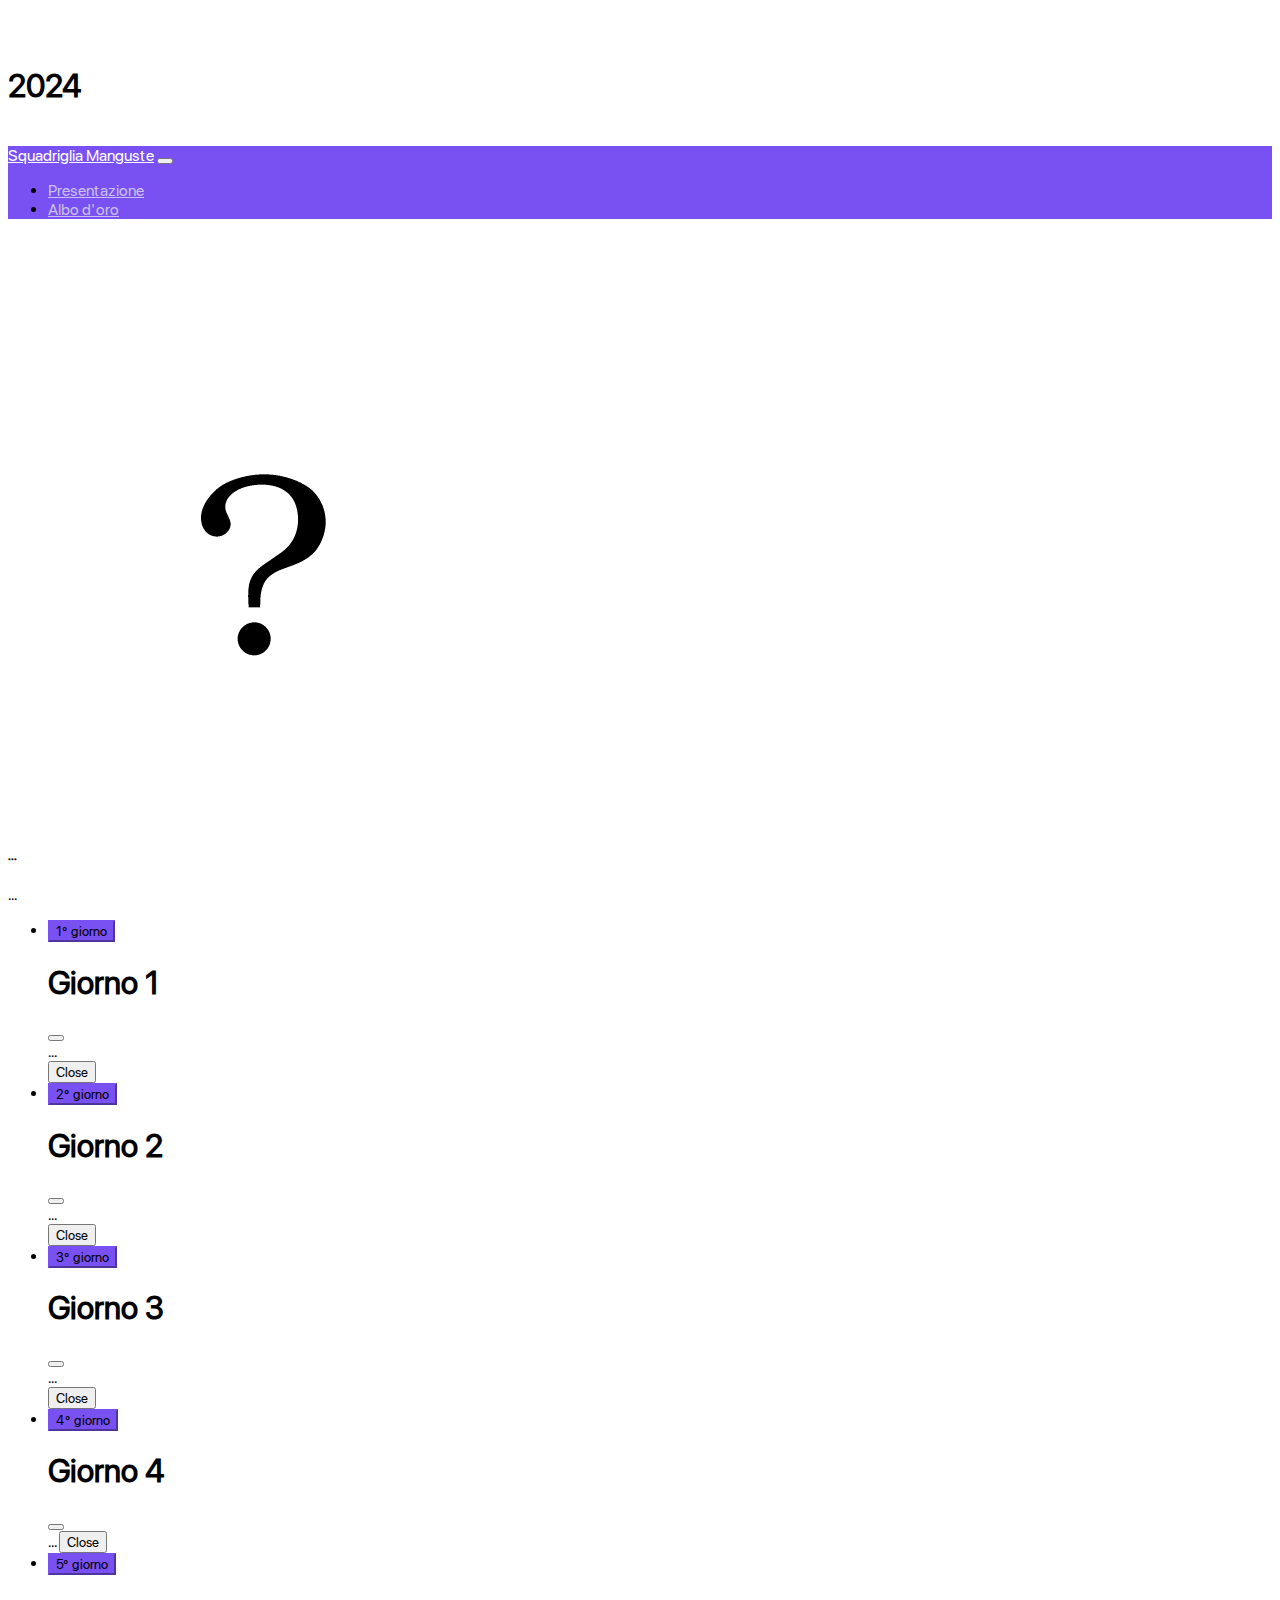
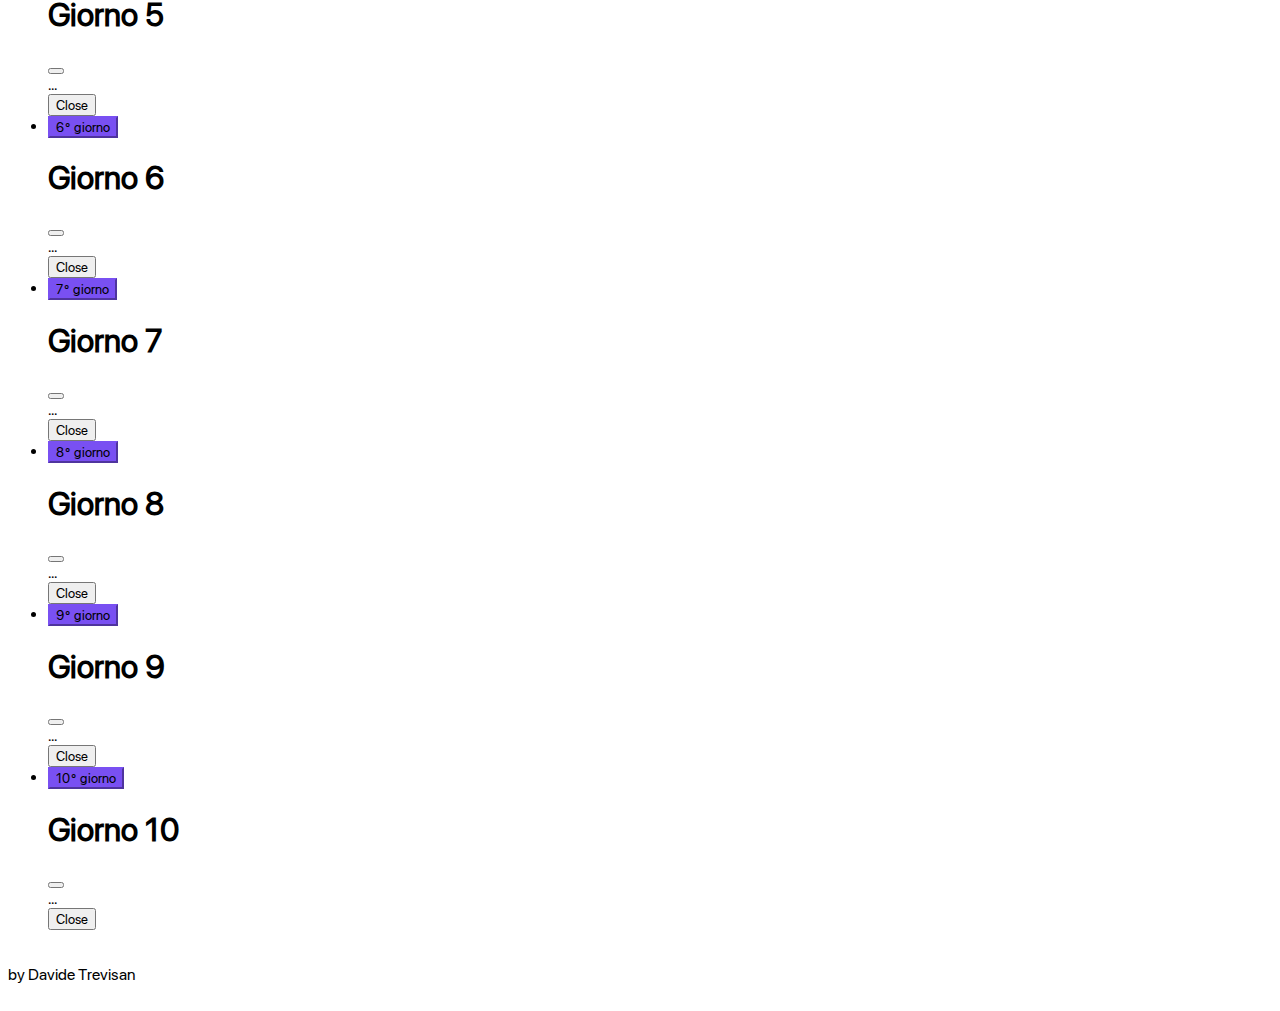
==== commit caf04dd4: "Add files via upload" ====
--- a/pages/albo.html
+++ b/pages/albo.html
@@ -9,7 +9,7 @@
      <br>
      <div class="text-center">
       <h1 class="font1">
-        2023
+        2024
       </h1><br>
 </div>
 <head>
@@ -31,7 +31,7 @@
   <div></div>
   <nav class="navbar navbar-expand-lg navbar-light fixed-top navbar-custom">
     <div class="container-fluid">
-      <a class="navbar-brand" href="#">Squadriglia Lupi</a>
+      <a class="navbar-brand" href="#">Squadriglia Manguste</a>
       <button class="navbar-toggler" type="button" id="toggle" data-bs-toggle="collapse" data-bs-target="#navbarNav"
         aria-controls="navbarNav" aria-expanded="false" aria-label="Toggle navigation">
         <span class="navbar-toggler-icon"></span>
@@ -41,8 +41,6 @@
           <li class="nav-item">
             <a class="nav-link active" id="link" aria-current="page" href="../index.html">Presentazione</a>
           </li>
-          <li class="nav-item">
-            <a class="nav-link active text-white" id="link" aria-current="page" href="./angolo.html">Angolo</a>
           </li>
           <li class="nav-item">
             <a class="nav-link active" id="link" aria-current="page" href="./albo.html">Albo d'oro</a>
@@ -54,11 +52,11 @@
   </nav>
   <div id="corpo" class="container">
     <div class="card" style="max-width: 60rem;">
-      <img src="..\images\campo.jpg" class="card-img-top"
+      <img src="..\images\Punto_interrogativo.png" class="card-img-top"
         alt="...">
       <div class="card-body">
-        <h5 class="card-title">Campo Estivo 2023</h5>
-        <p class="card-text">Qui sarà esposto l'albo d'oro giorno per giorno del nostro campo estivo.</p>
+        <h5 class="card-title">...</h5>
+        <p class="card-text">...</p>
       </div>
       <ul class="list-group list-group-flush">
         <li class="list-group-item"><!-- Button trigger modal -->
@@ -76,10 +74,7 @@
                   <button type="button" class="btn-close" data-bs-dismiss="modal" aria-label="Close"></button>
                 </div>
                 <div class="modal-body">
-                  Siamo la sq. Lupi e oggi (21/08/2023) abbiamo iniziato il campo. 
-                  Quella di oggi è la giornata costruzioni dato che abbiamo montato la tenda e abbiamo iniziato a costruire l'angolo.
-                  Abbiamo avuto qualche difficoltà dato che il terreno essendo in pendenza non ci consentiva di avere facilmente tavoli e panche in bolla, in più eravamo
-                  senza il nostro vice. Ma alla fine ce l'abbiamo fatta!
+                  ...
                 </div>
                 <div class="modal-footer">
                   <button type="button" class="btn btn-secondary" data-bs-dismiss="modal">Close</button>
@@ -103,11 +98,7 @@
                   <button type="button" class="btn-close" data-bs-dismiss="modal" aria-label="Close"></button>
                 </div>
                 <div class="modal-body">
-                  Durante questa notte nella tenda dei lupi sono sucessi dei fatti paranormali...
-                  In particolare, oltre al nuovo effetto che si è creato, abbiamo scoperto che il nostro capo squadriglia ha conosciuto qualcuno con cui parlare e cantare,
-                  ce lo deve ancora presentare... Comunque cose notturne a parte, oggi, dopo la passeggiata mattutina al rusciello, 
-                  abbiamo finito la costruzione dell'angolo e, dopo tutte le sventure, è venutto in bolla!
-                  (Ringraziamo il nostro Sirughino, per averci dato una mano non indifferente, ti vogliamo bene)
+                  ...
                 </div>
                 <div class="modal-footer">
                   <button type="button" class="btn btn-secondary" data-bs-dismiss="modal">Close</button>
@@ -131,14 +122,7 @@
                   <button type="button" class="btn-close" data-bs-dismiss="modal" aria-label="Close"></button>
                 </div>
                 <div class="modal-body">
-                  Con oggi possiamo dire che è uffcialmente iniziato il campo, dato che tutta la costruzione degli angoli era finita.
-                  Quella di oggi era la giornata degli Eroditi (Ah si il campo ha come tema Divergent e ogni giornata sarà a tema per ogni fazione).
-                  Appena svegliati le nostre care, CARISSIME pantere (il capo in particolare...), hanno avuto la brillante idea di fare Belinda, noi lupi non approvavamo...
-                  Durante la mattinata abbiamo fatto il primo gioco a tema e subito dopo siamo tornati negli angoli per iniziare ad accendere i fuochi...
-                  Nel pomeriggio siamo andati al torrente, qui abbiamo capito (bene o male tutti) che in un modo o nell'altro anche se non vuoi bagnarti ti bagnerai lo stesso.
-                  Ritornati da torrente, tempo di mettere via le nostre cose, sentiamo un fischio, il fischio del terrore, quello dell'ISPEZIONE... 
-                  Noi lupi eravamo bene o male tranquilli dato che la tenda era in ottime condizioni (Grazie Enrico ❤), mentre per l'angolo era appena stato sistemato e quindi non era un problema.
-                </div>
+                  ...
                 <div class="modal-footer">
                   <button type="button" class="btn btn-secondary" data-bs-dismiss="modal">Close</button>
                 </div>
@@ -161,16 +145,7 @@
                   <button type="button" class="btn-close" data-bs-dismiss="modal" aria-label="Close"></button>
                 </div>
                 <div class="modal-body">
-                  Nuovo giorno nuove avventure!
-                  Solita sveglia con "al chiaror del mattin" e successivamente la ginnastica con Laurenzia...
-                  Dopo la ginnastica abbiamo fatto colazione e poi momento di preghiera e alzabandiera.
-                  Finito tutto siamo tornati agli angoli e ci siamo divisi ogniuno con i suoi compiti (Enrico sistema la tenda, Davide Z e Pietro a far legna, Davide T e Nino a lavare le pentole etc... mentre Elia sistemava l'angolo).
-                  Durante la mattinata abbiamo giocato a Baseball e abbiamo affermato (tutto il reparto) che è un gioco molto "Wild".
-                  Nel pomeriggio non abbiamo fatto molto dato che ha piovuto come non mai (tranne durante il campo 2022 durante la notte in cui i capi erano in hike...).
-                  Appena il cielo si era un po' "calmato" i capi ci hanno fatto fare un momento di riflessione, il cosidetto "deserto": per farla breve è un momento per stare da soli a riflettere sulle nostre azioni e poi vi è un momento per stare in squadriglia a riflettere su com'è il clima fra noi etc...
-                  Alla sera abbiamo fatto il fuoco a tema candidi e poi siamo andati a nanna...
-                </div>
-                <div class="modal-footer">
+                  ...
                   <button type="button" class="btn btn-secondary" data-bs-dismiss="modal">Close</button>
                 </div>
               </div>
@@ -192,24 +167,7 @@
                   <button type="button" class="btn-close" data-bs-dismiss="modal" aria-label="Close"></button>
                 </div>
                 <div class="modal-body">
-                  Quinto Giorno!!
-                  Oggi, come sempre, abbiamo fatto colazione e ginnastica e poi l'alzabandiera, in questo momento ci è stato svelato che il tema della giornata di oggi saranno i Pacifici!
-                  Ma non solo questo ci è stato detto, infatti... 
-                  ...Oggi c'è stata la Gara Di Cucina 🤯
-                  Quest'anno la gara doveva essere possibile a tutti, di conseguenza i nostri grandi capi celiaci hanno potuto mangiare le pietanze da noi create senza nessuna preocupazione (credo).
-                  Ma non era tutto così semplice, infatti per avere gli ingredienti dovevamo fare dei piccoli giochetti, ma sopratutto c'erano delle mistery box, dove al suo interno c'erano ingredienti che non ci serviavamo, ma che dovevamo obbligatoriamente utilizare.
-                 La squadriglia che vinceva i giochi aveva la possibilità di scegliere gli ingredienti, mentre agli altri veniva data una a caso. 
-                 Ahimè avevamo perso e quindi ci siamo cuccati una mistery box a caso... :(
-
-                 Il menù era particolarmente buono:
-
-                 Primo: Carbonara (Che avevamo provato tipo 5 volte)
-                 Secondo: Pollo al curry con salsa, poi avevamo preparato il frico, che inizialmente era venuto bene, ma per tenerlo al "caldo", lo abbiamo messo dentro al forno, ma si è bruciato, quindi i capi non lo hanno mangiato 😅
-                 Dolce: Crema al limone: base al biscotto, crema al limone e frutti di bosco con anche 2/3 foglioline di menta.
-                 
-                 Finito l'assaggio ai capi è venuto un dubbio: "ma le pentole che fine hanno fatto?", noi le avevamo nascoste dietro ad un albero e non era difficile trovarle, quindi dopo una mezza ristata da parte della squadriglia, i capi sono andati in cerca delle pentole e le hanno trovate...
-                 Dopo tutto questo, c'è stata anche l'ispezione, e come l'altra vola, la tenda era pulita, ma l'angolo non era al top, inoltre abbiamo avuto l'idea grandiosa di appendere su un cordino il coltello che avevamo usato, senza pensare che Davide che non sta mai fermo poteva tagliarsi. Quindi ci hanno sequestrato il coltello.
-                 La gara l'hanno vinta le manguste, ma siamo stati contenti lo stesso, dato che la carbonara è piaciuta molto :) 
+                  ...
                 </div>
                 <div class="modal-footer">
                   <button type="button" class="btn btn-secondary" data-bs-dismiss="modal">Close</button>
@@ -233,16 +191,7 @@
                   <button type="button" class="btn-close" data-bs-dismiss="modal" aria-label="Close"></button>
                 </div>
                 <div class="modal-body">
-                 È arrivato il giorno tanto atteso dal reparto, quello più faticoso...
-                 L'USCITA DI REPARTO
-                 Tutto è iniziato bene senza tante complicazioni, poi ci siamo trovati davanti ad un bivio nella quale avevamo 2 percorsi uno più diffcile e uno più semplice.
-                 L'obbiettivo era arrivare al Cuarnan, una chiesetta in alto, scopriremo che nel susseguirsi dell'uscita verrà soprannominata "chiesetta con le ruote"...
-                 La maggior parte dei lupi hanno fatto il percorso hard, poi c'era chi era più o meno veloce: infatti si è creato il gruppo tartarughine: Nino, Mariavittoria, Davide T, Emilia e Rici.
-                 Il reparto andava avanti ma per noi l'arrivo era solo un miraggio, dopo ogni curva  facevamo pausetta, ma il problema arrivò quando l'acqua era finita, ma sopratutto c'era il tratto pieno di frane, è stata un'esperienza mistica senza dubbio.
-                 Arrivati al Cuarnan abbiamo fatto merenda e poi siamo tornato verso il campo, qui iniziò la parte difficile, molto diffciele, MOLTO: il percorso era stretto fieno di sassiv = frane, gente che sveniva, gente che non riusciva a venire giù e gente che si è fatta prendere dalla disperazioni più totale.
-                 Arrivati al campo, ci siamo docciati e Davide ha provato l'essenza del mocio di Sirugo.......
-                 Abbiamo cenato insieme e poi abbiamo fatto un minifuoco, dato che eravamno stanchi morti, e inoltre vicino al nostro campo c'era una festa e hanno fatto musica fino alle 4 del mattino, fino a quando la nostra Chiara è andata lì e gli ha detto che "LA NOTTE E' FATTA PER DORMIRE"...
-                </div>
+                  ...
                 <div class="modal-footer">
                   <button type="button" class="btn btn-secondary" data-bs-dismiss="modal">Close</button>
                 </div>
@@ -265,13 +214,7 @@
                   <button type="button" class="btn-close" data-bs-dismiss="modal" aria-label="Close"></button>
                 </div>
                 <div class="modal-body">
-                  Questa mattina i capi sono stati gentili, perchè ci hanno fatto dormire un po' di più. 💖
-                  Oggi è domenica e come di consuetudine siamo andati a messa, quindi siamo saliti nelle macchine e siamo andati a Sant'Elena (forse, non ci ricordiamo bene il nome).
-                  La messa è stata particolare...: i canti erano TUTTI in "furlan" ma non è stata assolutamente pesante dato che sono successi dei fatti divertenti 🤭...
-                  P.S. le vecchiette che erano lì non si aspettavano assolutamente di vederci, quindi erano nostre fan.
-                  Tornati dalla messa il nostro Marco, con Otto ci hanno preparato la merendina e tra un'anguria e l'altra si è fatta ora di pranzo, oggi abbiamo mangiato insieme.
-                  Questo settimo giorno è la giornata degli Intrepidi, e quindi oggi pomeriggio si sono svolte le tanto attese SCOUTIADI e naturalmente noi lupacchiotti abbiamo vinto 😎.
-                  Il fuoco di questa sera è stato animato delle "Maranza Intrepidi" per gli amici Manqueste, noi lupi ci complimentiamo con loro per aver animato un fuoco molto divertente.
+                  ...
                 </div>
                 <div class="modal-footer">
                   <button type="button" class="btn btn-secondary" data-bs-dismiss="modal">Close</button>
@@ -295,11 +238,7 @@
                   <button type="button" class="btn-close" data-bs-dismiss="modal" aria-label="Close"></button>
                 </div>
                 <div class="modal-body">
-                  Ottavo Giorno 🐶 (⮕otto)
-                  Oggi ha piovuto TUTTO il giorno, tranne verso tardo pomeriggio/sera.
-                  Sostanziamente oggi non abbiamo fatto gran chè, abbiamo giocato a scoutball e a roverino, abbiamo messo apposto l'angolo e per il resto del tempo siamo stati insieme con tutto il reparto.
-                  Il fuoco sta sera l'hanno animato i delfini e si è tentuta la tanto attesa SFILATA, ancora non sappiamo chi ha vinto, ma siamo convinti che il gemellaggio tra Pietro e Nino potrebbe portare a grandi voti.
-                  Piccolo Fun Fact, questa sera Davide T e Pietro sono andati a lavarsi i denti e Pietro si è tolto il gemellagggio, ha preso molta paura perchè il nastro aveva lasciato il colore nella sua fronte facendo pensare che fosse sangue, l'ansia è stata tanta...
+                 ...
 
                 </div>
                 <div class="modal-footer">
@@ -324,24 +263,7 @@
                   <button type="button" class="btn-close" data-bs-dismiss="modal" aria-label="Close"></button>
                 </div>
                 <div class="modal-body">
-                  Siamo già al nono giorno, le attività del campo stanno finendo, ma l'uscita di squadriglia non è ancora stata fatta, quindi oggi: USCITA DI SQUADRIGLIA!!
-                  !!!ATTENZIONE!!! IL SEGUENTE TESTO NON RACCONTA LA TRAMA DI UN FILM, MA È SUCCESSO REALMENTE
-                  Inizialmente eravamo abbastanza energici e contenti di partire, ma NON SAPEVAMO COSA CI STAVA ASPETTANDO.
-                  Il nostro caro capo Filippo ci ha dato come destinazione: il Monte Stella...
-                  La Pia e Filippo ci hanno portato alla partenza in macchina e da lì è iniziata la nostra avventura!!
-                  Ancora prima di iniziare stava per piovere, e la priva via che dovevamo prendere si chiamava "Via Crucis"...
-                  Percorsa tutta la via crucis ci siamo trovati in un paesotto con 3 abitanti in corce e abbiamo fatto la prima merenda in una catapecchia, fatta la merenda ci siamo avviati, o meglio avremmo dovuto avviarci, ma non sapeva la strada...
-                  ...Abbiamo chiesto indicazioni a un signore che andava in giro per il paese con un sacco di patate, abbiamo scoperto che questo soggetto era colui che aveva piantato i cartelli per dirigersi verso il M. Stella.
-                  Mentre stavamo seguendo la strada abbiamo trovato un'università, inizialmente non stavamo capendo che tipo di "struttura", se così la vogliamo chiamare, fosse, perchè era un ammasso di rottami buttati in mezzo ad un giardino con una casetta in legno mezza catappecchiante con la bandiera della Francia sopra...
-                  Davide Z voleva a tutti i costi trovare un cartello, quindi in mezzo alla strada su un palo buttato là in mezzo abbiamo trovato sto cartello che abbiamo attaccato all'angolo.
-                  Abbiamo continuato il nostro cammino fino al bosco, ah e da ora in poi iniziò a piovere come non mai. Questo bosco era strano, aveva la terra rossastra pieno di nebbia, non si capiva niente.
-                  Seguendo la cartina siamo arrivati in cima al monte Stella, ma per via della pioggia e della nebbia non ce ne eravamo accorti, anche perchè la "cima" del monte non è altro che un bivio e seguendo la strada in disciesa si arrivava giù.
-                  Questo voleva dire che eravamo un botto in anticipo, abbiamo cercato di "mangiare" ma la pioggia era troppa e stendere i ponchi non era la migliore delle idee...
-                  L'unica cosa era sperare di trovare un ennesima catapecchia dove rifugiarsi, cosa che bbiamo fatto.
-                  Lì abbiamo mangiato e abbiamo pure provato ad accendere un fuoco ma c'erano una cosa come 7 motivi per cui non poteva prendere...
-                  Abbiamo ripreso il nostro cammino e tra more e lamponi siamo arrivati alle 16:00 dove siamo arrivati a destinazione. 
-                  I capi ci hanno lascito un'attività da fare in squadriglia appena avevamo del tempo libero, quindi appena aveva smesso di piovere (mannaggia al tempo, tutta l'uscita con la pioggia, arriviamo adestinazionme e smette...), abbiamo trovato una tettoia, probabilmente privata e ci siamo messi a fare questa attività.
-                  Arrivati al campo ci siamo docciati e poi abbiamo mangiato.
+                  ...
                 </div>
                 <div class="modal-footer">
                   <button type="button" class="btn btn-secondary" data-bs-dismiss="modal">Close</button>
@@ -365,18 +287,7 @@
                   <button type="button" class="btn-close" data-bs-dismiss="modal" aria-label="Close"></button>
                 </div>
                 <div class="modal-body">
-                  Siamo giunti all'ultimo giorno (completo)
-                  Gioranta tranquilla, possiamo definirla come "giornata smontaggio".
-                  Oggi infatti abbiamo iniziato a smontare l'angolo, l'altalena di Davide, l'amaca di Davide, Il porta guidone di Davide, il letto di Davide e il portafazzolettone di Davide, abbiamo lasciato solo le cose più essenziali.
-                  Nel pomeriggio abbiamo giocato a roverino, palla prigioniera, scoutball e cipolla. Ma stavamo solo aspettando L'ULTIMO FUOCO.
-                  Per alcuni è stato l'ultimo fuoco in assoluto, quindi tra giochi, bans e canzoni, sono scappate anche alcune lacrime.
-                  La notte è stata tranquilla, ma sempre con il pensiero costante che è l'ultima notte...
-                  Al mattino ci hanno svegliato con "Al chiaror del Mattin" e abbiamo smontato la tenda, l'angolo, tendone etc...
-                  Abbiamo dato una mano anche alle altre squadriglie con lo smontaggio tenda dato che i problemi non erano pochi (#pant).
-                  Infine abbiamo mangiato ed eravamo pronti per salutare Mario...
-                  Così si è concluso questo campo.
-
-                  Nel complesso come squadriglia ci siamo trovati molto bene, il clima era felice, a volte c'erano alti e bassi, ma non possiamo sicuramente lamentarci.
+                  ...
                 </div>
                 <div class="modal-footer">
                   <button type="button" class="btn btn-secondary" data-bs-dismiss="modal">Close</button>
@@ -387,167 +298,11 @@
         </li>
       </ul>
     </div>
-  </h5 class= "text1">
-  <br>
-     <div id="corpo4" class="container">
-     <br>
-     <div class="text-center">
-      <h1 class="font1">
-        2024
-      </h1><br>
-</div>
-</div>
-<head>
-  <meta charset="UTF-8">
-  <meta http-equiv="X-UA-Compatible" content="IE=edge">
-  <meta name="viewport" content="width=device-width, initial-scale=1.0">
-  <title>Squadriglia Lupi</title>
-  <link href="https://cdn.jsdelivr.net/npm/bootstrap@5.1.3/dist/css/bootstrap.min.css" rel="stylesheet"
-    integrity="sha384-1BmE4kWBq78iYhFldvKuhfTAU6auU8tT94WrHftjDbrCEXSU1oBoqyl2QvZ6jIW3" crossorigin="anonymous">
-  <script src="https://cdn.jsdelivr.net/npm/bootstrap@5.1.3/dist/js/bootstrap.bundle.min.js"
-    integrity="sha384-ka7Sk0Gln4gmtz2MlQnikT1wXgYsOg+OMhuP+IlRH9sENBO0LRn5q+8nbTov4+1p"
-    crossorigin="anonymous"></script>
-  <link rel="stylesheet" href="../css/uni.css">
-  <link rel="stylesheet" href="../css/albo.css">
-</head>
-</div>
-
-<body class="body">
-  <nav class="navbar navbar-expand-lg navbar-light fixed-top navbar-custom">
-    <div class="container-fluid">
-      <a class="navbar-brand" href="#">Squadriglia Lupi</a>
-      <button class="navbar-toggler" type="button" id="toggle" data-bs-toggle="collapse" data-bs-target="#navbarNav"
-        aria-controls="navbarNav" aria-expanded="false" aria-label="Toggle navigation">
-        <span class="navbar-toggler-icon"></span>
-      </button>
-      <div class="collapse navbar-collapse" id="navbarNav">
-        <ul class="navbar-nav">
-          <li class="nav-item">
-            <a class="nav-link active" id="link" aria-current="page" href="../index.html">Presentazione</a>
-          </li>
-          <li class="nav-item">
-            <a class="nav-link active" id="link" aria-current="page" href="./angolo.html">Angolo</a>
-          </li>
-          <li class="nav-item">
-            <a class="nav-link active text-white" id="link" aria-current="page" href="./albo.html">Albo d'oro</a>
-          </li>
-        </ul>
-      </div>
-    </div>
-  </nav>
-  <div id="corpo" class="container">
-    <div class="card" style="max-width: 60rem;">
-      <img src="..\images\casermetta.JPG" class="card-img-top"
-        alt="...">
-      <div class="card-body">
-        <h5 class="card-title">Campo Invernale 2024</h5>
-        <p class="card-text">Qui sarà esposto l'albo d'oro giorno per giorno del nostro campo invernale.</p>
-      </div>
-      <ul class="list-group list-group-flush">
-        <li class="list-group-item"><!-- Button trigger modal -->
-          <button type="button" class="btn btn-primary" data-bs-toggle="modal" data-bs-target="#modalGiornoI1">
-            1° giorno
-          </button>
-
-          <!-- Modal -->
-          <div class="modal fade" id="modalGiornoI1" data-bs-backdrop="static" data-bs-keyboard="false" tabindex="-1"
-            aria-labelledby="staticBackdropLabel" aria-hidden="true">
-            <div class="modal-dialog">
-              <div class="modal-content">
-                <div class="modal-header">
-                  <h1 class="modal-title fs-5" id="staticBackdropLabel">Giorno 1</h1>
-                  <button type="button" class="btn-close" data-bs-dismiss="modal" aria-label="Close"></button>
-                </div>
-                <div class="modal-body">
-                  Siamo la sq. Lupi e oggi (02/01/2024) abbiamo iniziato il campo. 
-                  Questa mattina ci siamo ritrovati in sede per andare su al campo, quindi ci hanno divisi in macchine e siamo partiti.
-                  Dopo quasi 2 ore di macchina siamo arrivati a destinazione, abbiamo salutato i genitori e siamo partiti per la nostra uscita.
-                  In questa uscita dovevamo fare il giro delle malghe (diciamo che era l'uscita di reparto).
-                  Arrivati a malga Pianezze abbiamo pranzato, essere tornati al campo di due anni fa ci ha fatto un bell'effeto.
-                  Finito il pranzo abbiamo ripreso il nostro cammino e passo dopo passo, malga dopo malga siamo arrivati alla destinazione.
-                  Appena arrivati abbiamo fatto una mega partitona a roverino e subito dopo, la Pia ci ha preparato la merenda e subito dopo aver visto le camere abbiamo fatto un gioco organizzato dai capi squadriglia.
-                  Questo gioco aveva varie fasi con varie prove, ma le vincitrici furono le pantere.
-                  Finito tutto abbiamo cenato e abbiamo fatto il fuoco, che non durò molto perchè eravamo stanchi morti.
-                </div>
-                <div class="modal-footer">
-                  <button type="button" class="btn btn-secondary" data-bs-dismiss="modal">Close</button>
-                </div>
-              </div>
-            </div>
-          </div>
-        </li>
-        <li class="list-group-item"><!-- Button trigger modal -->
-          <button type="button" class="btn btn-primary" data-bs-toggle="modal" data-bs-target="#modalGiornoI2">
-            2° giorno
-          </button>
-
-          <!-- Modal -->
-          <div class="modal fade" id="modalGiornoI2" data-bs-backdrop="static" data-bs-keyboard="false" tabindex="-1"
-            aria-labelledby="staticBackdropLabel" aria-hidden="true">
-            <div class="modal-dialog">
-              <div class="modal-content">
-                <div class="modal-header">
-                  <h1 class="modal-title fs-5" id="staticBackdropLabel">Giorno 2</h1>
-                  <button type="button" class="btn-close" data-bs-dismiss="modal" aria-label="Close"></button>
-                </div>
-                <div class="modal-body">
-                Oggi è il secondo giorno!
-                Questa mattina dopo la ginnastica e la colazione siamo partiti per andare a far legna, dato che oggi abbiamo pranzato fuori, ma sopratutto col fuoco.
-                (Trovare legna asciutta è stata un impresa a dir poco impossibile, quindi la nostra Pia ci ha aiustato con un trucchetto)
-                Dopo aver pranzato con wurstel, salsicce, polenta, marshmellow e mandarini abbiamo fatto una mega partitona a scoutball.
-                In questa partita i nostri capi Giorgio e Ale, hanno spiegato e fatto le squadre, sucessivamente si è unito Damiano e ha giocato con noi. 
-                Con l'avanzare del gioco però eravamo sempre più convinti che il nostro Orso Bubu non sapesse bene le regole, allora entro in campo Giorgio, e la cosa non cambiò molto, ANZI PEGGIORO', piccola precisazione tra le regole è vietato contestare l'arbitro altrimenti venivi espulso per un turno, questa regola l'ha inserita Giorgio e fu' l'unico a non rispettarla!!
-                Finita la partita siamo ritornati al campo e durante la strada la nostra capa Ale ha fatto la combo di fischietto: ha fischiato un falso attenzione con entrabi i fischetti (quello molesto e quello "vero"), la combo era una figata!
-                Arrivati al campo abbiamo fatto merenda e successivamente la Pia insieme agli altri capi hanno fatto una scenetta nella quale facevano vedere dei ricordi legati a delle emozioni, quindi era un netto collegamento a il film che avremmo visto che non è niente meno di Inside Out!
-                Questo film serviva per dare il tema al gioco notturno che avremmo fato poco dopo: Erano le 19:30, faceva freddo e avevamo sonno, ma i capi ci hanno portato fuori e ci hanno raccontato del conte dracula e della sua storia, della sua morte... Peccato che dopo di tutto è respawnato e ci stava dando la "caccia", il nostro obbiettivo era sconfiggerlo con l'aglio e la corce che potevamo trovare dai pipistrelli.
-                Dopo avre costruito la croce, esserci fatti male, aver trovato e subito dopo perso l'aglio, aver perso la vita e aver recuperato l'aglio abbiamo trovato il conte Dracula e lo abbiamo sconfitto, ma potevamo sconfiggerlko definitavamente solo quando avremmo letto una frase in latino con l'aglio in bocca 🤢...
-                Abbiamo detto sta frase e abbiamo vinto il gioco notturno: Lo scopo di fare questo gioco era provare un po' tutte le emozioni (Felicità: aver sconfitto il conte Dracula, Tristezza: aver perso una vita, Paura: i jumpscare che ti faceva il conte, Discusto: la prova dell'aglio in bocca e Rabbia: aver perso il gioco).
-                Finalmente potevamo cenare e poi minifuoco e a letto.
-                </div>
-                <div class="modal-footer">
-                  <button type="button" class="btn btn-secondary" data-bs-dismiss="modal">Close</button>
-                </div>
-              </div>
-            </div>
-          </div>
-        </li>
-        <li class="list-group-item"><!-- Button trigger modal -->
-          <button type="button" class="btn btn-primary" data-bs-toggle="modal" data-bs-target="#modalGiorno3I">
-            3° giorno
-          </button>
-
-          <!-- Modal -->
-          <div class="modal fade" id="modalGiorno3I" data-bs-backdrop="static" data-bs-keyboard="false" tabindex="-1"
-            aria-labelledby="staticBackdropLabel" aria-hidden="true">
-            <div class="modal-dialog">
-              <div class="modal-content">
-                <div class="modal-header">
-                  <h1 class="modal-title fs-5" id="staticBackdropLabel">Giorno 3</h1>
-                  <button type="button" class="btn-close" data-bs-dismiss="modal" aria-label="Close"></button>
-                </div>
-                <div class="modal-body">
-                  Ultimo giorno:
-                  Stamattina ci siamo preparati gli zaini, abbiamo sistemato le stanze, perchè il resto del giorno è stato occupato dal deserto fatto sulle emozioni.
-                  Consisteva nel costruire una linea del tempo della nostra vita, dove mettere fatti importanti belli e brutti, mentre nell'attività in squadriglia era costruire una pellicola personale dove colorare ogni riquadro con i colori delle emozioni e poi abbiamo condiviso qualcosa alla squadriglia.
-                  Ora però arriviamo al dunque, quest'anno i capi hanno voluta fare qualcosa di diverso... infatti non ci saranno le imprese di squadriglia, (almeno che qualche squadriglia non le voglia fare), ma ci sarà un impresa di reparto, bastata sulle emozioni e verrà fatto uno spettacolo/corto.
-                  Dopo pranzo abbiamo giocato a bamboo, un gioco prepararto ed idealizzato da Rici con un aiuto da parte degli altri capi sq. 
-                  Finito il gioco abbimo fatto merenda e subito dopo sono arrivati i genitori perchè era ora di andare.
-                  Noi lupi, ma anche tutto il reparto, nel complesso siamo stati molto contenti di questo campo, dato che non ci sono stati momenti "morti" o comunque momenti noiosi, anzi l'organizzazione è stata ottima e anche il tema ci è piaciuto molto.
-                </div>
-                <div class="modal-footer">
-                  <button type="button" class="btn btn-secondary" data-bs-dismiss="modal">Close</button>
-                </div>
-              </div>
-            </div>
-          </div>
-        </li>
-
-
-
-      </div>
+
+  </div>
       <br>
       <div class="text-center">
-        by Pietro & Davide Trevisan
+        by Davide Trevisan
       </div>
       <br>
     </body>
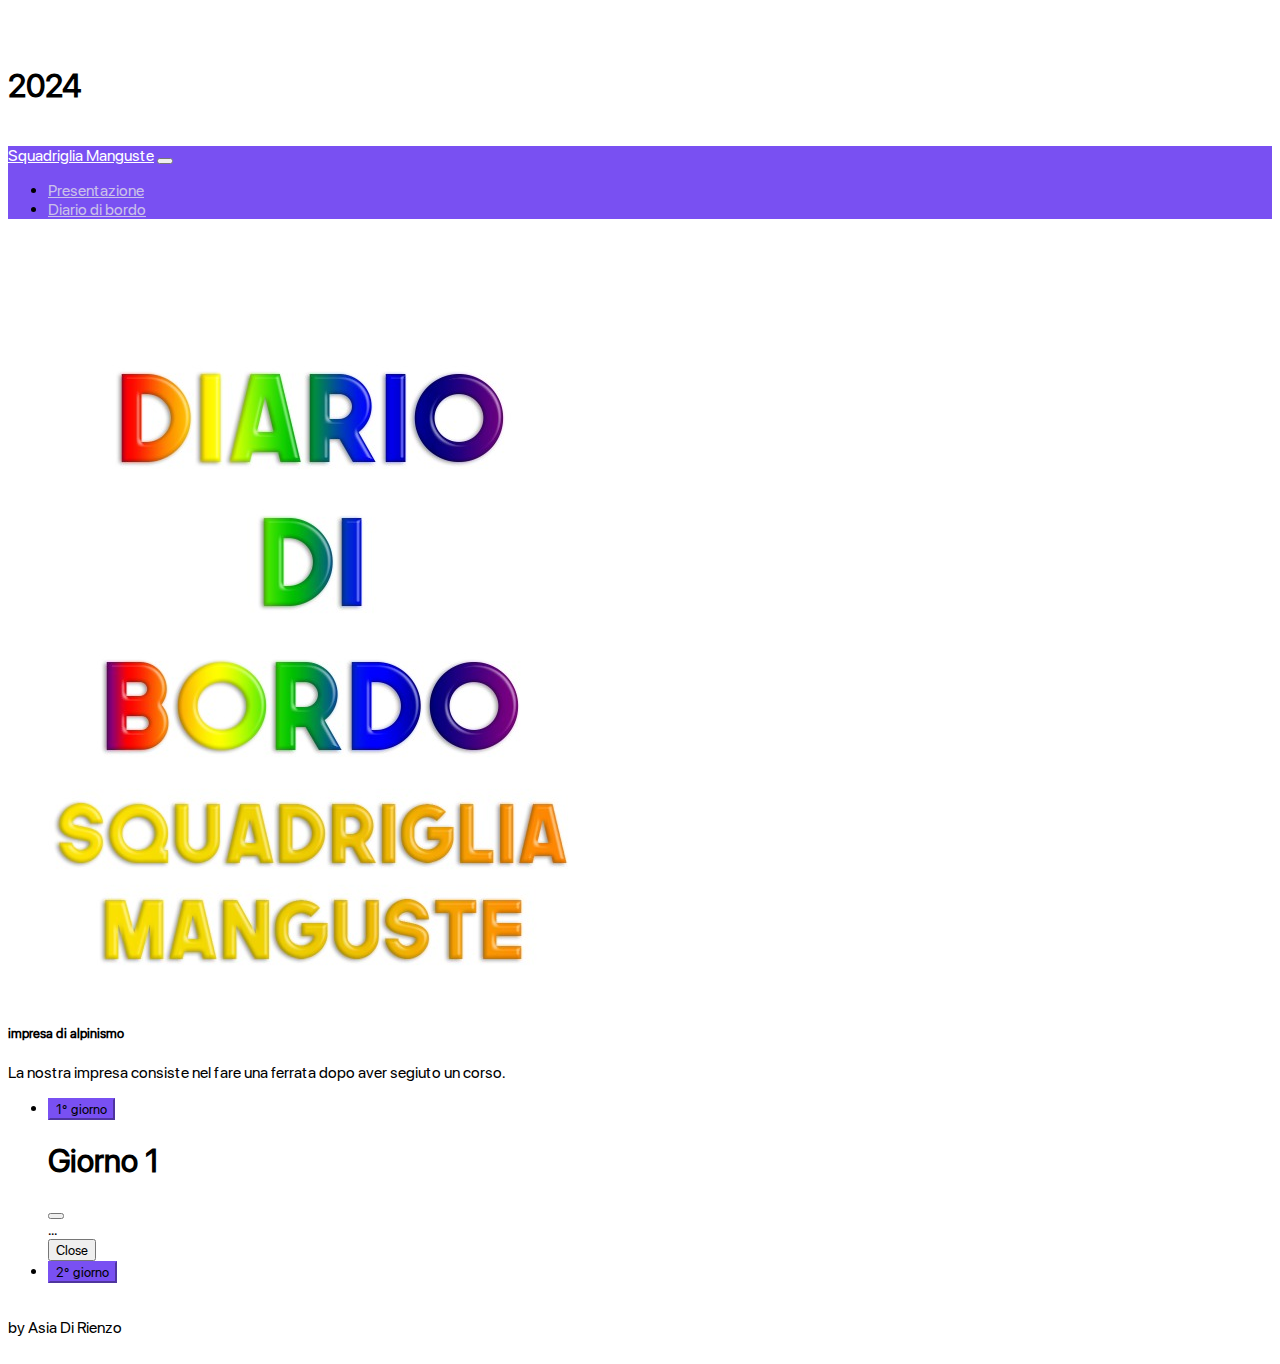
==== commit 11c5aa7a: "Add files via upload" ====
--- a/pages/albo.html
+++ b/pages/albo.html
@@ -9,14 +9,14 @@
      <br>
      <div class="text-center">
       <h1 class="font1">
-        2024
+        <b>2024</b>
       </h1><br>
 </div>
 <head>
   <meta charset="UTF-8">
   <meta http-equiv="X-UA-Compatible" content="IE=edge">
   <meta name="viewport" content="width=device-width, initial-scale=1.0">
-  <title>Squadriglia Lupi</title>
+  <title>Squadriglia Manguste</title>
   <link href="https://cdn.jsdelivr.net/npm/bootstrap@5.1.3/dist/css/bootstrap.min.css" rel="stylesheet"
     integrity="sha384-1BmE4kWBq78iYhFldvKuhfTAU6auU8tT94WrHftjDbrCEXSU1oBoqyl2QvZ6jIW3" crossorigin="anonymous">
   <script src="https://cdn.jsdelivr.net/npm/bootstrap@5.1.3/dist/js/bootstrap.bundle.min.js"
@@ -43,7 +43,7 @@
           </li>
           </li>
           <li class="nav-item">
-            <a class="nav-link active" id="link" aria-current="page" href="./albo.html">Albo d'oro</a>
+            <a class="nav-link active" id="link" aria-current="page" href="./albo.html">Diario di bordo</a>
           </li>
           </li>
         </ul>
@@ -52,11 +52,11 @@
   </nav>
   <div id="corpo" class="container">
     <div class="card" style="max-width: 60rem;">
-      <img src="..\images\Punto_interrogativo.png" class="card-img-top"
+      <img src="..\images\copertina sito manguste.jpeg" class="card-img-top"
         alt="...">
       <div class="card-body">
-        <h5 class="card-title">...</h5>
-        <p class="card-text">...</p>
+        <h5 class="card-title">impresa di alpinismo</h5>
+        <p class="card-text">La nostra impresa consiste nel fare una ferrata dopo aver segiuto un corso.</p>
       </div>
       <ul class="list-group list-group-flush">
         <li class="list-group-item"><!-- Button trigger modal -->
@@ -87,224 +87,12 @@
           <button type="button" class="btn btn-primary" data-bs-toggle="modal" data-bs-target="#modalGiorno2">
             2° giorno
           </button>
-
-          <!-- Modal -->
-          <div class="modal fade" id="modalGiorno2" data-bs-backdrop="static" data-bs-keyboard="false" tabindex="-1"
-            aria-labelledby="staticBackdropLabel" aria-hidden="true">
-            <div class="modal-dialog">
-              <div class="modal-content">
-                <div class="modal-header">
-                  <h1 class="modal-title fs-5" id="staticBackdropLabel">Giorno 2</h1>
-                  <button type="button" class="btn-close" data-bs-dismiss="modal" aria-label="Close"></button>
-                </div>
-                <div class="modal-body">
-                  ...
-                </div>
-                <div class="modal-footer">
-                  <button type="button" class="btn btn-secondary" data-bs-dismiss="modal">Close</button>
-                </div>
-              </div>
-            </div>
-          </div>
-        </li>
-        <li class="list-group-item"><!-- Button trigger modal -->
-          <button type="button" class="btn btn-primary" data-bs-toggle="modal" data-bs-target="#modalGiorno3">
-            3° giorno
-          </button>
-
-          <!-- Modal -->
-          <div class="modal fade" id="modalGiorno3" data-bs-backdrop="static" data-bs-keyboard="false" tabindex="-1"
-            aria-labelledby="staticBackdropLabel" aria-hidden="true">
-            <div class="modal-dialog">
-              <div class="modal-content">
-                <div class="modal-header">
-                  <h1 class="modal-title fs-5" id="staticBackdropLabel">Giorno 3</h1>
-                  <button type="button" class="btn-close" data-bs-dismiss="modal" aria-label="Close"></button>
-                </div>
-                <div class="modal-body">
-                  ...
-                <div class="modal-footer">
-                  <button type="button" class="btn btn-secondary" data-bs-dismiss="modal">Close</button>
-                </div>
-              </div>
-            </div>
-          </div>
-        </li>
-        <li class="list-group-item"><!-- Button trigger modal -->
-          <button type="button" class="btn btn-primary" data-bs-toggle="modal" data-bs-target="#modalGiorno4">
-            4° giorno
-          </button>
-
-          <!-- Modal -->
-          <div class="modal fade" id="modalGiorno4" data-bs-backdrop="static" data-bs-keyboard="false" tabindex="-1"
-            aria-labelledby="staticBackdropLabel" aria-hidden="true">
-            <div class="modal-dialog">
-              <div class="modal-content">
-                <div class="modal-header">
-                  <h1 class="modal-title fs-5" id="staticBackdropLabel">Giorno 4</h1>
-                  <button type="button" class="btn-close" data-bs-dismiss="modal" aria-label="Close"></button>
-                </div>
-                <div class="modal-body">
-                  ...
-                  <button type="button" class="btn btn-secondary" data-bs-dismiss="modal">Close</button>
-                </div>
-              </div>
-            </div>
-          </div>
-        </li>
-        <li class="list-group-item"><!-- Button trigger modal -->
-          <button type="button" class="btn btn-primary" data-bs-toggle="modal" data-bs-target="#modalGiorno5">
-            5° giorno
-          </button>
-
-          <!-- Modal -->
-          <div class="modal fade" id="modalGiorno5" data-bs-backdrop="static" data-bs-keyboard="false" tabindex="-1"
-            aria-labelledby="staticBackdropLabel" aria-hidden="true">
-            <div class="modal-dialog">
-              <div class="modal-content">
-                <div class="modal-header">
-                  <h1 class="modal-title fs-5" id="staticBackdropLabel">Giorno 5</h1>
-                  <button type="button" class="btn-close" data-bs-dismiss="modal" aria-label="Close"></button>
-                </div>
-                <div class="modal-body">
-                  ...
-                </div>
-                <div class="modal-footer">
-                  <button type="button" class="btn btn-secondary" data-bs-dismiss="modal">Close</button>
-                </div>
-              </div>
-            </div>
-          </div>
-        </li>
-        <li class="list-group-item"><!-- Button trigger modal -->
-          <button type="button" class="btn btn-primary" data-bs-toggle="modal" data-bs-target="#modelGiorno6">
-            6° giorno
-          </button>
-
-          <!-- Modal -->
-          <div class="modal fade" id="modelGiorno6" data-bs-backdrop="static" data-bs-keyboard="false" tabindex="-1"
-            aria-labelledby="staticBackdropLabel" aria-hidden="true">
-            <div class="modal-dialog">
-              <div class="modal-content">
-                <div class="modal-header">
-                  <h1 class="modal-title fs-5" id="staticBackdropLabel">Giorno 6</h1>
-                  <button type="button" class="btn-close" data-bs-dismiss="modal" aria-label="Close"></button>
-                </div>
-                <div class="modal-body">
-                  ...
-                <div class="modal-footer">
-                  <button type="button" class="btn btn-secondary" data-bs-dismiss="modal">Close</button>
-                </div>
-              </div>
-            </div>
-          </div>
-        </li>
-        <li class="list-group-item"><!-- Button trigger modal -->
-          <button type="button" class="btn btn-primary" data-bs-toggle="modal" data-bs-target="#modalGiorno7">
-            7° giorno
-          </button>
-
-          <!-- Modal -->
-          <div class="modal fade" id="modalGiorno7" data-bs-backdrop="static" data-bs-keyboard="false" tabindex="-1"
-            aria-labelledby="staticBackdropLabel" aria-hidden="true">
-            <div class="modal-dialog">
-              <div class="modal-content">
-                <div class="modal-header">
-                  <h1 class="modal-title fs-5" id="staticBackdropLabel">Giorno 7</h1>
-                  <button type="button" class="btn-close" data-bs-dismiss="modal" aria-label="Close"></button>
-                </div>
-                <div class="modal-body">
-                  ...
-                </div>
-                <div class="modal-footer">
-                  <button type="button" class="btn btn-secondary" data-bs-dismiss="modal">Close</button>
-                </div>
-              </div>
-            </div>
-          </div>
-        </li>
-        <li class="list-group-item"><!-- Button trigger modal -->
-          <button type="button" class="btn btn-primary" data-bs-toggle="modal" data-bs-target="#modalGiorno8">
-            8° giorno
-          </button>
-
-          <!-- Modal -->
-          <div class="modal fade" id="modalGiorno8" data-bs-backdrop="static" data-bs-keyboard="false" tabindex="-1"
-            aria-labelledby="staticBackdropLabel" aria-hidden="true">
-            <div class="modal-dialog">
-              <div class="modal-content">
-                <div class="modal-header">
-                  <h1 class="modal-title fs-5" id="staticBackdropLabel">Giorno 8</h1>
-                  <button type="button" class="btn-close" data-bs-dismiss="modal" aria-label="Close"></button>
-                </div>
-                <div class="modal-body">
-                 ...
-
-                </div>
-                <div class="modal-footer">
-                  <button type="button" class="btn btn-secondary" data-bs-dismiss="modal">Close</button>
-                </div>
-              </div>
-            </div>
-          </div>
-        </li>
-        <li class="list-group-item"><!-- Button trigger modal -->
-          <button type="button" class="btn btn-primary" data-bs-toggle="modal" data-bs-target="#modalGiorno9">
-            9° giorno
-          </button>
-
-          <!-- Modal -->
-          <div class="modal fade" id="modalGiorno9" data-bs-backdrop="static" data-bs-keyboard="false" tabindex="-1"
-            aria-labelledby="staticBackdropLabel" aria-hidden="true">
-            <div class="modal-dialog">
-              <div class="modal-content">
-                <div class="modal-header">
-                  <h1 class="modal-title fs-5" id="staticBackdropLabel">Giorno 9</h1>
-                  <button type="button" class="btn-close" data-bs-dismiss="modal" aria-label="Close"></button>
-                </div>
-                <div class="modal-body">
-                  ...
-                </div>
-                <div class="modal-footer">
-                  <button type="button" class="btn btn-secondary" data-bs-dismiss="modal">Close</button>
-                </div>
-              </div>
-            </div>
-          </div>
-        </li>
-        <li class="list-group-item"><!-- Button trigger modal -->
-          <button type="button" class="btn btn-primary" data-bs-toggle="modal" data-bs-target="#modalGiorno10">
-            10° giorno
-          </button>
-
-          <!-- Modal -->
-          <div class="modal fade" id="modalGiorno10" data-bs-backdrop="static" data-bs-keyboard="false" tabindex="-1"
-            aria-labelledby="staticBackdropLabel" aria-hidden="true">
-            <div class="modal-dialog">
-              <div class="modal-content">
-                <div class="modal-header">
-                  <h1 class="modal-title fs-5" id="staticBackdropLabel">Giorno 10</h1>
-                  <button type="button" class="btn-close" data-bs-dismiss="modal" aria-label="Close"></button>
-                </div>
-                <div class="modal-body">
-                  ...
-                </div>
-                <div class="modal-footer">
-                  <button type="button" class="btn btn-secondary" data-bs-dismiss="modal">Close</button>
-                </div>
-              </div>
-            </div>
-          </div>
-        </li>
-      </ul>
-    </div>
-
   </div>
-      <br>
-      <div class="text-center">
-        by Davide Trevisan
-      </div>
-      <br>
+   <br>
+<div class="text-center">
+   by Asia Di Rienzo
+</div>
+   <br>
     </body>
     
     </html>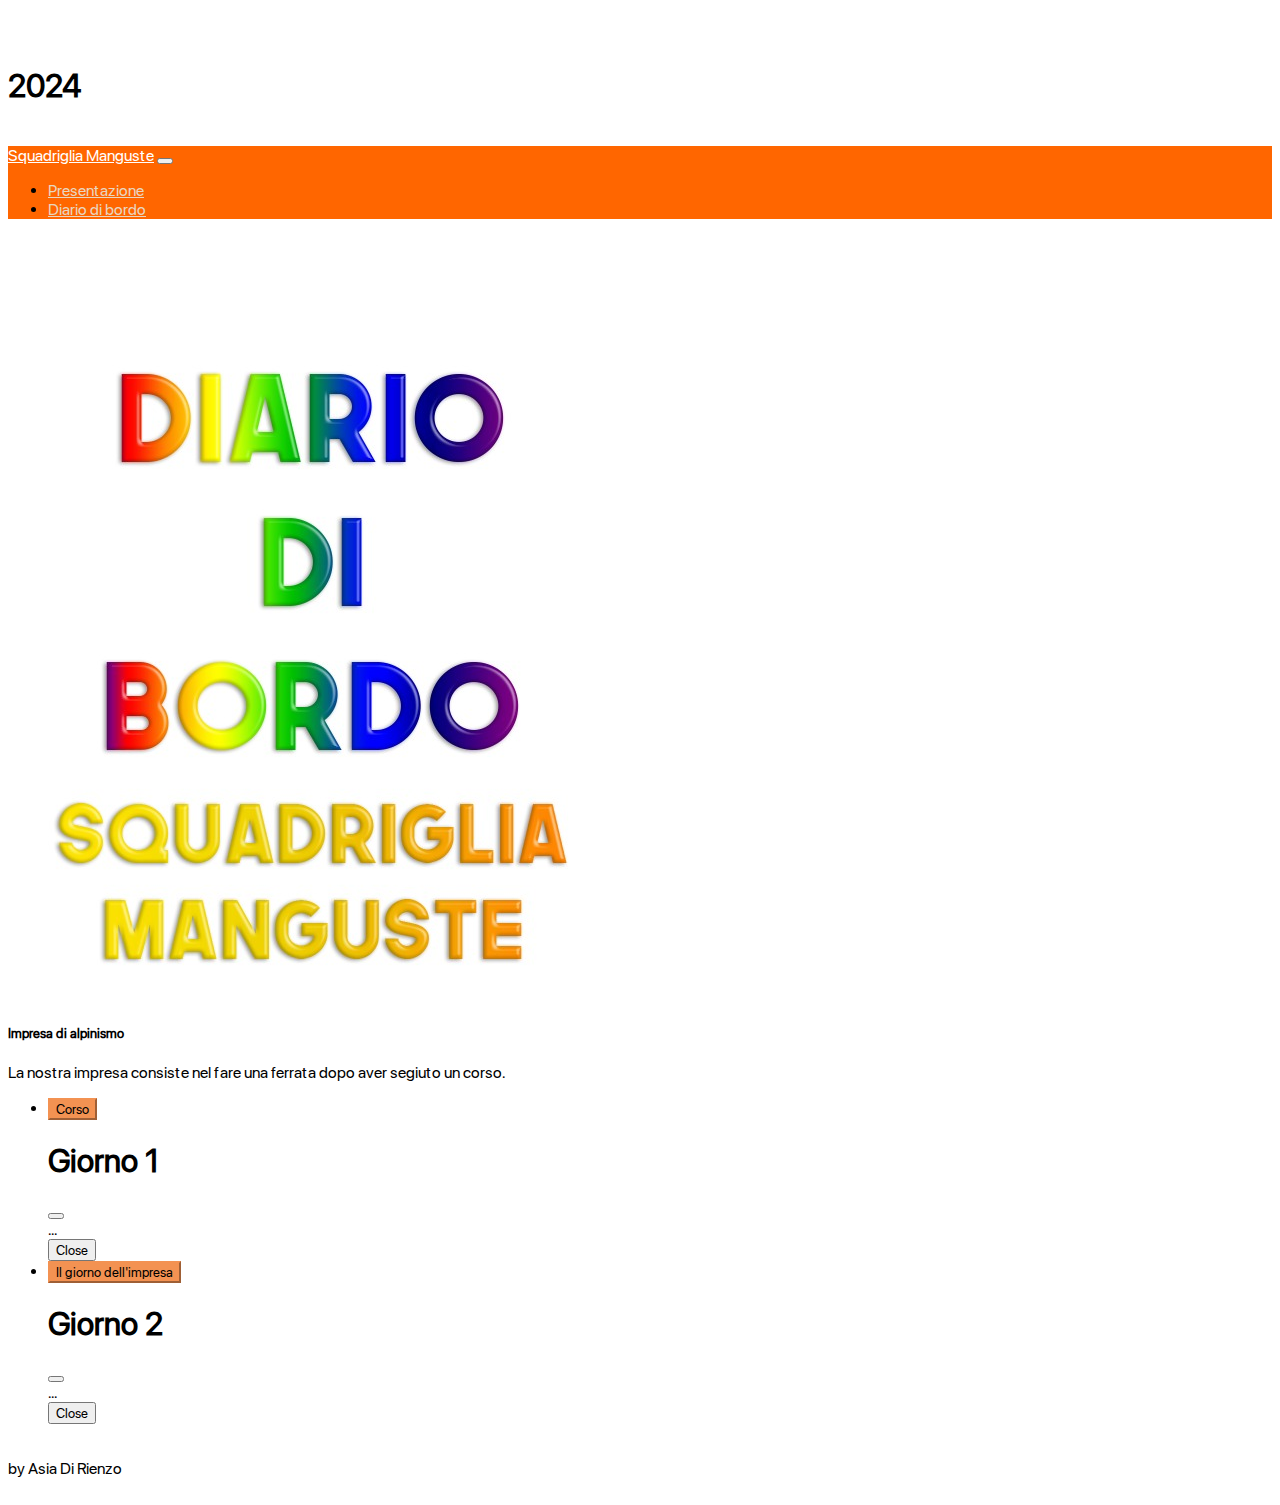
==== commit 00d8f838: "Add files via upload" ====
--- a/pages/albo.html
+++ b/pages/albo.html
@@ -55,13 +55,13 @@
       <img src="..\images\copertina sito manguste.jpeg" class="card-img-top"
         alt="...">
       <div class="card-body">
-        <h5 class="card-title">impresa di alpinismo</h5>
+        <h5 class="card-title">Impresa di alpinismo</h5>
         <p class="card-text">La nostra impresa consiste nel fare una ferrata dopo aver segiuto un corso.</p>
       </div>
       <ul class="list-group list-group-flush">
         <li class="list-group-item"><!-- Button trigger modal -->
           <button type="button" class="btn btn-primary" data-bs-toggle="modal" data-bs-target="#modalGiorno1">
-            1° giorno
+            Corso
           </button>
 
           <!-- Modal -->
@@ -85,8 +85,28 @@
         </li>
         <li class="list-group-item"><!-- Button trigger modal -->
           <button type="button" class="btn btn-primary" data-bs-toggle="modal" data-bs-target="#modalGiorno2">
-            2° giorno
+            Il giorno dell'impresa
           </button>
+
+          <!-- Modal -->
+          <div class="modal fade" id="modalGiorno2" data-bs-backdrop="static" data-bs-keyboard="false" tabindex="-1"
+            aria-labelledby="staticBackdropLabel" aria-hidden="true">
+            <div class="modal-dialog">
+              <div class="modal-content">
+                <div class="modal-header">
+                  <h1 class="modal-title fs-5" id="staticBackdropLabel">Giorno 2</h1>
+                  <button type="button" class="btn-close" data-bs-dismiss="modal" aria-label="Close"></button>
+                </div>
+                <div class="modal-body">
+                  ...
+                </div>
+                <div class="modal-footer">
+                  <button type="button" class="btn btn-secondary" data-bs-dismiss="modal">Close</button>
+                </div>
+              </div>
+            </div>
+          </div>
+        </li>
   </div>
    <br>
 <div class="text-center">
--- a/css/uni.css
+++ b/css/uni.css
@@ -27,17 +27,17 @@
 }
 ::-webkit-scrollbar-thumb{
 
-    background: #7b42f5;
+    background: #ff6600;
 
     border-radius: 100vh;
 
 }
 ::-webkit-scrollbar-thumb:hover{
-    background: #cd93ff;
+    background: #f39252;
 }
 
 .navbar-custom {
-    background-color: #7950f2;
+    background-color: #ff6600;
 }
 /* Modify brand and text color */
  
@@ -48,14 +48,14 @@
 }
 .navbar-custom:hover .navbar-brand:hover,
 .navbar-custom:hover .navbar-text:hover {
-    color: #d4cee6;
+    color: #e6dcce;
 }
 
 #link{
-    color: #cac0e9;
+    color: #e9d6c0;
 }
 #link:hover{
-    color: #a994e8;
+    color: #e8b394;
 }
 .navbar-brand:visited{
     color: white;
--- a/css/albo.css
+++ b/css/albo.css
@@ -3,10 +3,10 @@
 }
 
 .violet{
-    background-color: #7950f2;
+    background-color: #f39252;
 }
 
 .btn-primary{
-     background-color: #7950f2;
-     border-color: #7950f2;
+     background-color: #f39252;
+     border-color: #f39252;
 }
